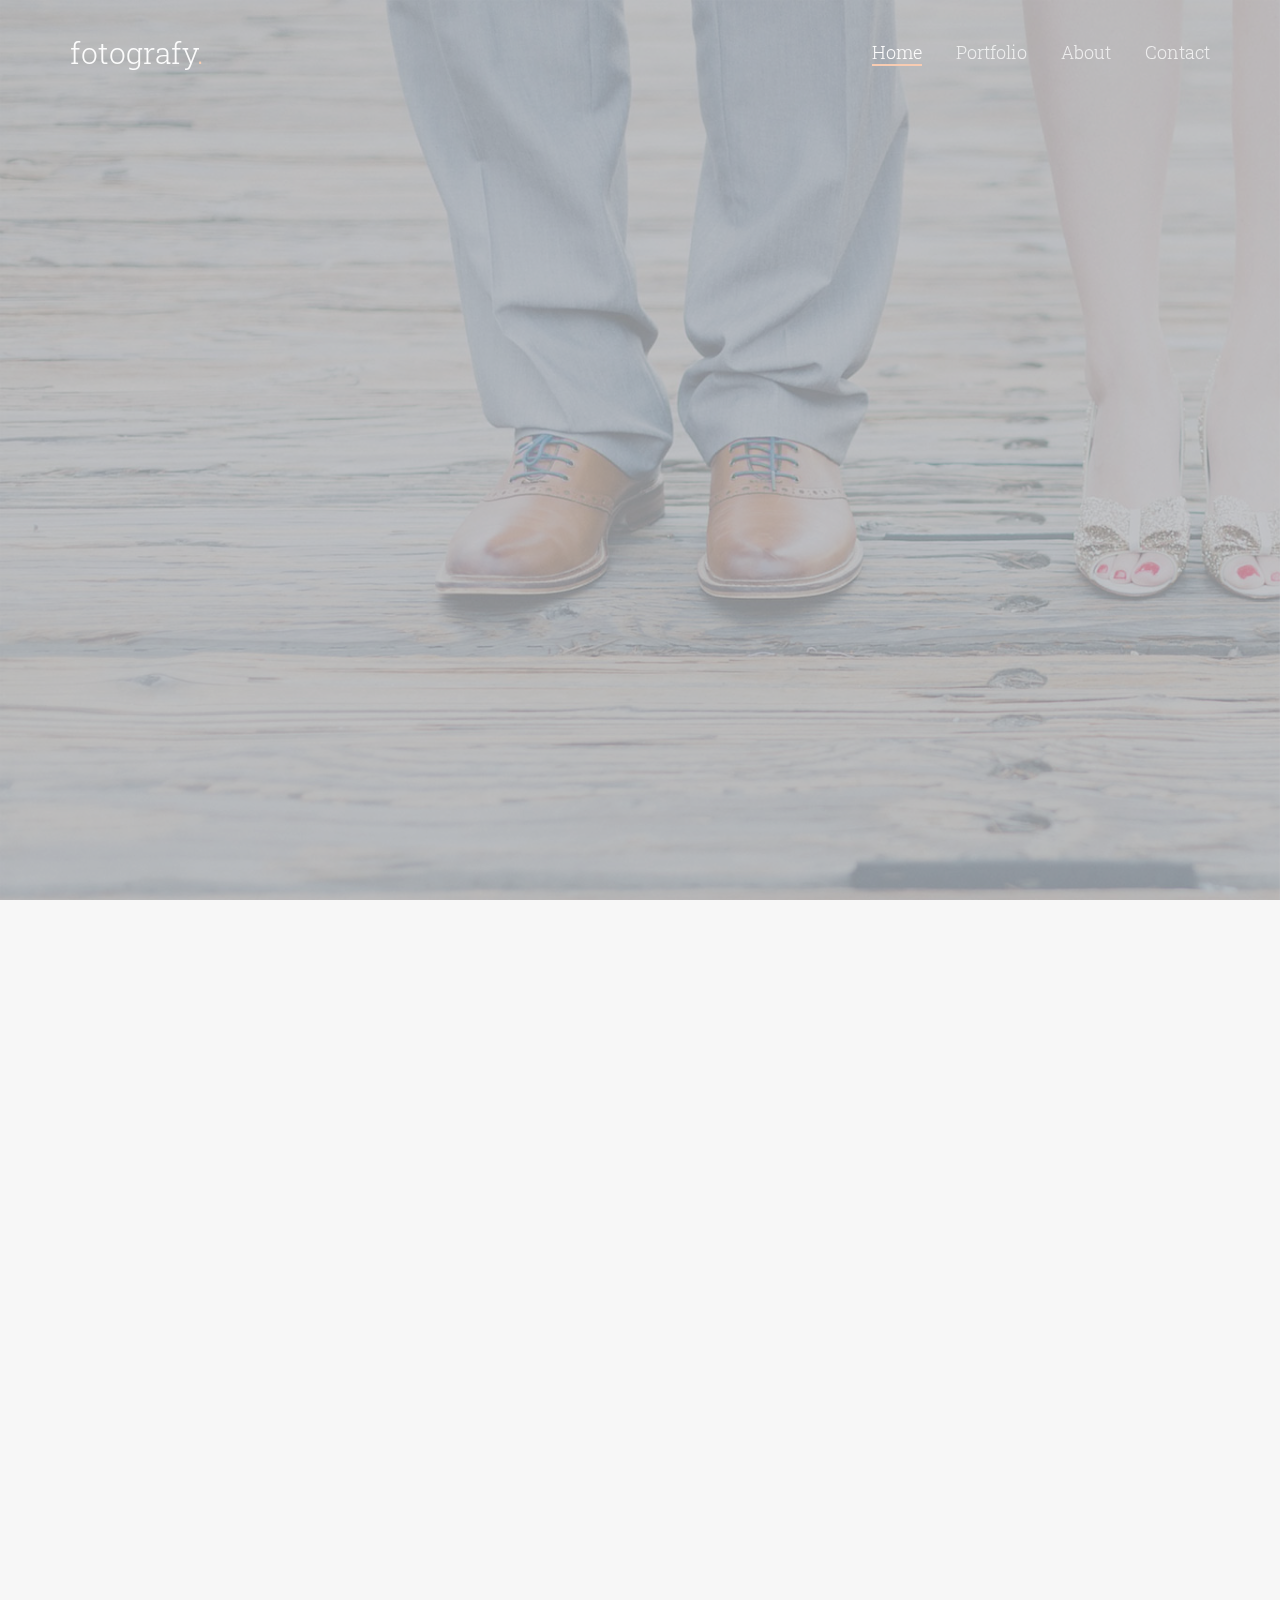
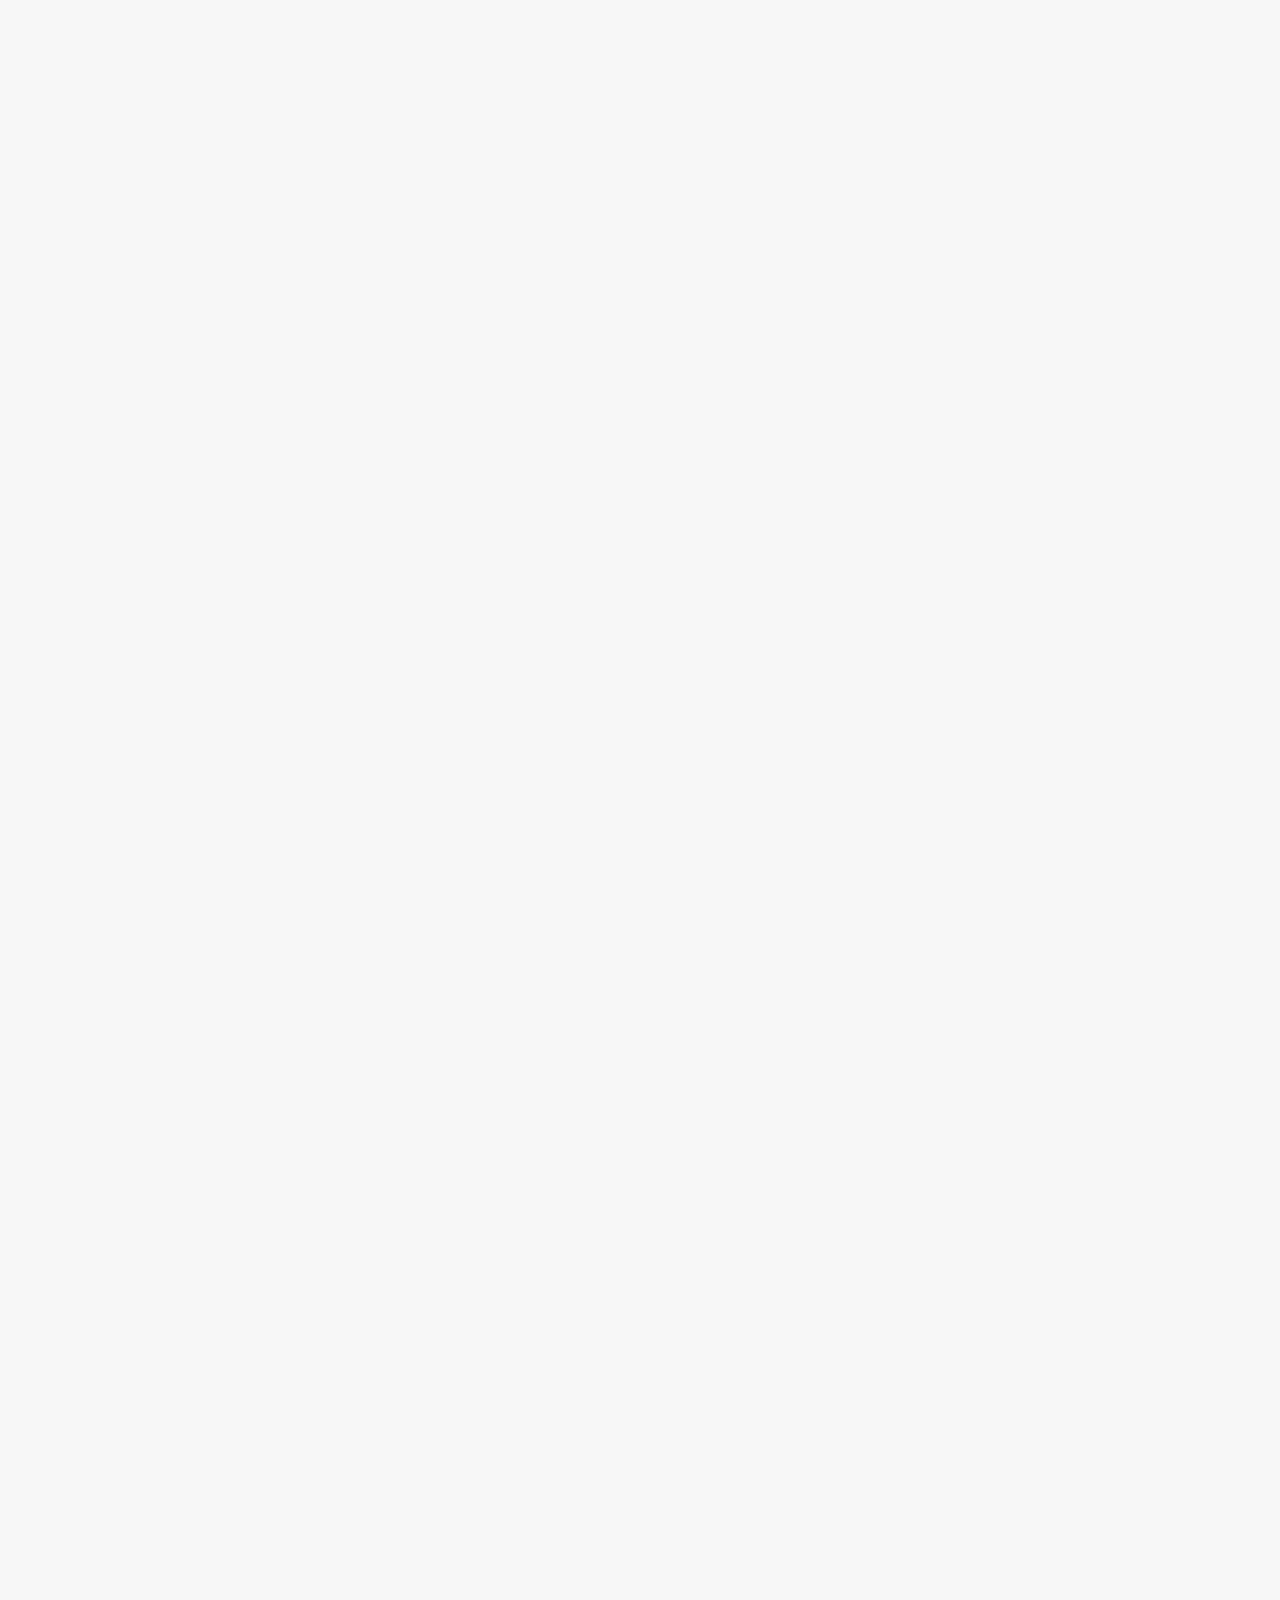
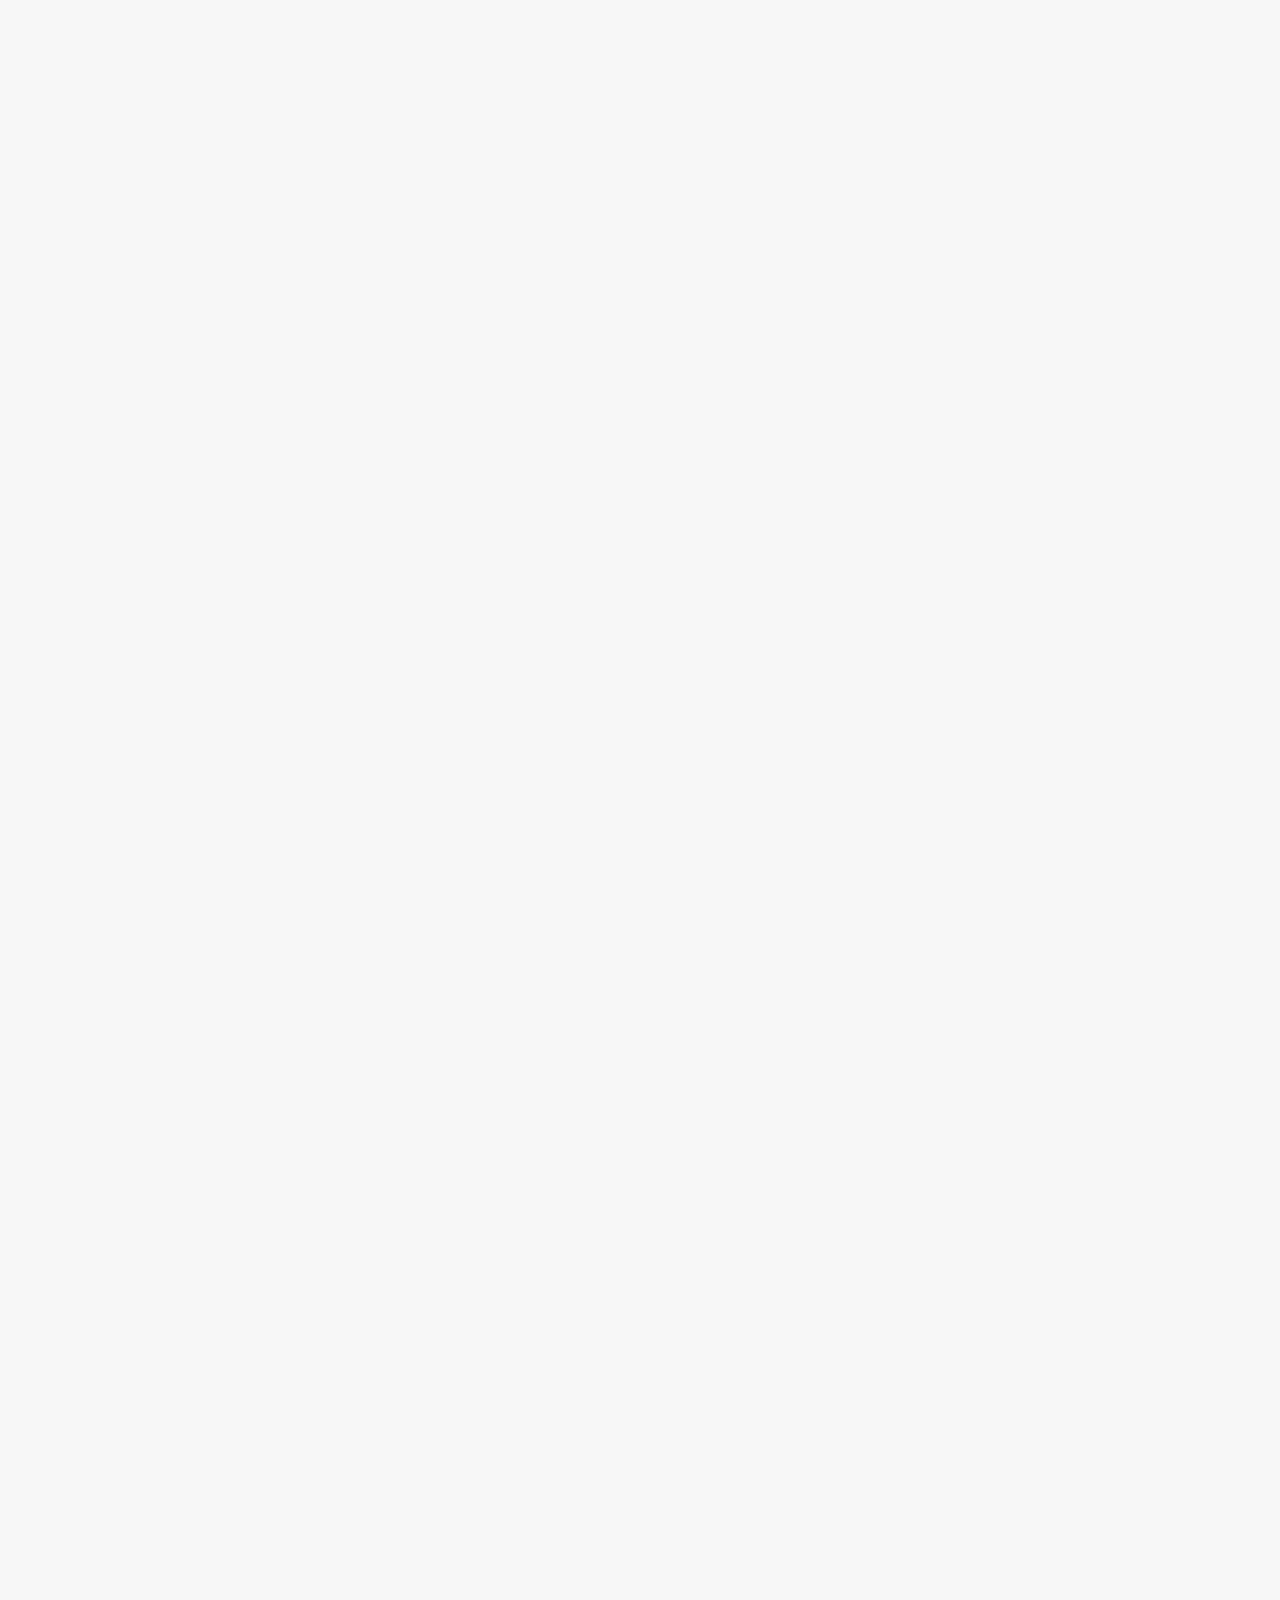
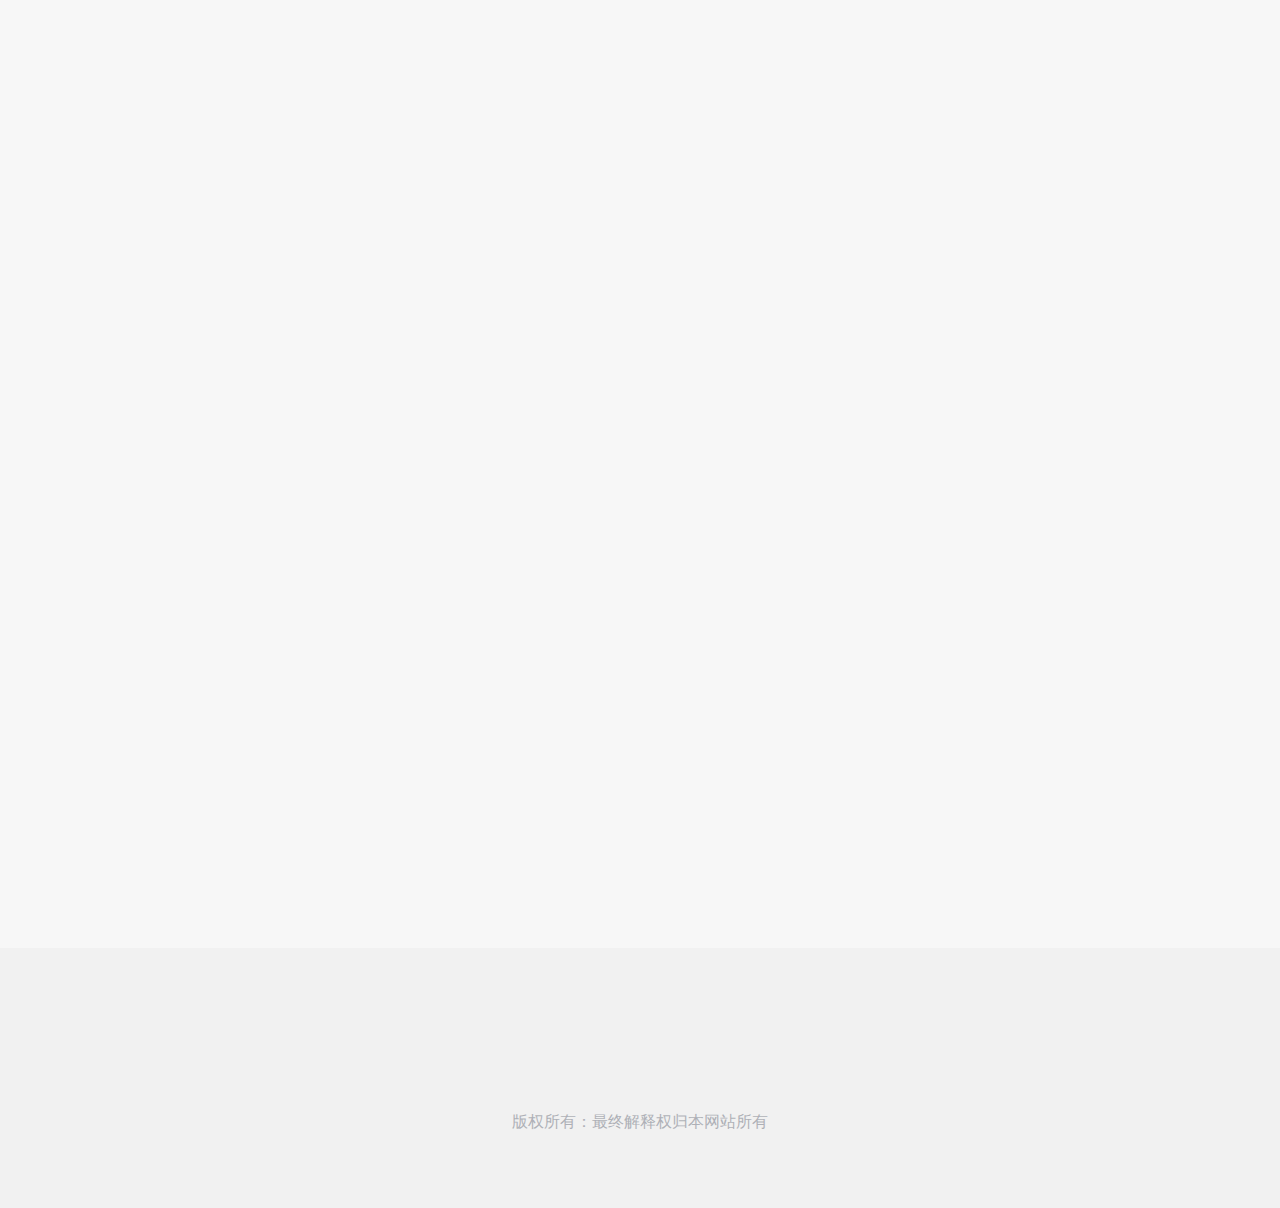
==== portfolio-single.html @ f4f113aa "template" ====
<!DOCTYPE html>
<!--[if lt IE 7]>      <html class="no-js lt-ie9 lt-ie8 lt-ie7"> <![endif]-->
<!--[if IE 7]>         <html class="no-js lt-ie9 lt-ie8"> <![endif]-->
<!--[if IE 8]>         <html class="no-js lt-ie9"> <![endif]-->
<!--[if gt IE 8]><!--> <html class="no-js"> <!--<![endif]-->
	<head>
	<meta charset="utf-8">
	<meta http-equiv="X-UA-Compatible" content="IE=edge">
	<title>Fotografy &mdash; Free Fully Responsive HTML5 Bootstrap Template </title>
	<meta name="viewport" content="width=device-width, initial-scale=1">
	<meta name="description" content="Free HTML5 Template by FREEHTML5.CO" />
	<meta name="keywords" content="free html5, free template, free bootstrap, html5, css3, mobile first, responsive" />
	<meta name="author" content="FREEHTML5.CO" />

  	<!-- Facebook and Twitter integration -->
	<meta property="og:title" content=""/>
	<meta property="og:image" content=""/>
	<meta property="og:url" content=""/>
	<meta property="og:site_name" content=""/>
	<meta property="og:description" content=""/>
	<meta name="twitter:title" content="" />
	<meta name="twitter:image" content="" />
	<meta name="twitter:url" content="" />
	<meta name="twitter:card" content="" />

	<!-- Place favicon.ico and apple-touch-icon.png in the root directory -->
	<link rel="shortcut icon" href="favicon.ico">
	<!-- Google Fonts -->
	<link href='http://fonts.useso.com/css?family=Roboto+Slab:400,700|Roboto:400,300,700' rel='stylesheet' type='text/css'>
	<!-- Animate -->
	<link rel="stylesheet" href="css/animate.css">
	<!-- Flexslider -->
	<link rel="stylesheet" href="css/flexslider.css">
	<!-- Icomoon -->
	<link rel="stylesheet" href="css/icomoon.css">
	<!-- Bootstrap  -->
	<link rel="stylesheet" href="css/bootstrap.css">

	<link rel="stylesheet" href="css/style.css">


	<!-- Modernizr JS -->
	<script src="js/modernizr-2.6.2.min.js"></script>
	<!-- FOR IE9 below -->
	<!--[if lt IE 9]>
	<script src="js/respond.min.js"></script>
	<![endif]-->

	</head>
	<body>
	
	<div id="fh5co-header">
		<div class="container">
			<!-- Mobile Toggle Menu Button -->
			<a href="#" class="js-fh5co-nav-toggle fh5co-nav-toggle"><i></i></a>
			<div id="fh5co-logo">
				<a href="index.html" class="transition">fotografy<span>.</span></a>
			</div>
			<nav id="fh5co-main-nav">
				<ul>
					<li><a href="index.html" class="transition" data-nav-section="home">Home</a></li>
					<li><a href="index.html" class="transition" data-nav-section="portfolio">Portfolio</a></li>
					<li><a href="index.html" class="transition" data-nav-section="about">About</a></li>
					<li><a href="index.html" class="transition" data-nav-section="contact">Contact</a></li>
				</ul>
			</nav>
		</div>
	</div>
	<div id="fh5co-main">
		<div class="fh5co-overlay-mobile"></div>
		<div id="fh5co-home" class="js-fullheight" data-section="home">

			<div class="flexslider">
				
				<div class="fh5co-overlay"></div>
				<div class="fh5co-text">
					<div class="container">
						<div class="row text-center">
							<h1 class="animate-box">Rob &amp; Jean Wedding</h1>
							<div class="fh5co-go animate-box">
								<a href="#" class="js-fh5co-next">
									View Images
									<span><i class="icon-arrow-down2"></i></span>
								</a>
								
							</div>
						</div>
					</div>
				</div>
			  	<ul class="slides">
			   	<li style="background-image: url(images/slide_2.jpg);" data-stellar-background-ratio="0.5"></li>
			  	</ul>

			</div>
		</div>

		<div id="fh5co-content">
			<div class="container">
				<div class="row r-pb">
					<div class="col-md-8 col-md-offset-2 text-center section-heading">
						<h2 class="fh5co-section-title animate-box">Intro Text</h2>
						<p class="fh5co-lead animate-box">Far far away, behind the word mountains, far from the countries Vokalia and Consonantia, there live the blind texts. Separated they live in Bookmarksgrove right at the coast of the Semantics, a large language ocean.</p>
					</div>
				</div>

				<div class="row">
					<figure class="animate-box">
						<img src="images/slide_3.jpg" alt="Free HTML5 Template by FREEHTML5.co" class="img-responsive">
					</figure>
					<figure class="animate-box">
						<img src="images/slide_2.jpg" alt="Free HTML5 Template by FREEHTML5.co" class="img-responsive">
					</figure>
					<figure class="animate-box">
						<img src="images/slide_1.jpg" alt="Free HTML5 Template by FREEHTML5.co" class="img-responsive">
					</figure>
					<figure class="animate-box">
						<img src="images/pic_13.jpg" alt="Free HTML5 Template by FREEHTML5.co" class="img-responsive">
					</figure>
					<figure class="animate-box">
						<img src="images/pic_14.jpg" alt="Free HTML5 Template by FREEHTML5.co" class="img-responsive">
					</figure>
				</div>
	
			</div>
		</div>

		<div id="fh5co-footer">
			<div class="container">
				<div class="row">
					<div class="col-md-6 col-sm-6 animate-box">
						<div class="fh5co-footer-widget">
							<p>客服专线：<a href="tel:13349821645" target="_blank">13349821645</a></p>
							<p>电子邮箱：<a href="mailto:2110023423@163.com">2110023423@163.com</a></p>
						</div>
					</div>
				</div>
			</div>
			<p align="center">版权所有：最终解释权归本网站所有</p>
		</div>

	</div> <!-- END fh5co-page -->

	<!-- jQuery -->
	<script src="js/jquery.min.js"></script>
	<!-- jQuery Easing -->
	<script src="js/jquery.easing.1.3.js"></script>
	<!-- Bootstrap -->
	<script src="js/bootstrap.min.js"></script>
	<!-- Waypoints -->
	<script src="js/jquery.waypoints.min.js"></script>
	<!-- Stellar Parallax -->
	<script src="js/jquery.stellar.min.js"></script>
	<!-- Flexslider -->
	<script src="js/jquery.flexslider-min.js"></script>
	<!-- Main JS -->
	<script src="js/main.js"></script>

	</body>
</html>
---- css/icomoon.css ----
@font-face {
    font-family: 'icomoon';
    src:    url('../fonts/icomoon/icomoon.eot?85cwyn');
    src:    url('../fonts/icomoon/icomoon.eot?85cwyn#iefix') format('embedded-opentype'),
        url('../fonts/icomoon/icomoon.ttf?85cwyn') format('truetype'),
        url('../fonts/icomoon/icomoon.woff?85cwyn') format('woff'),
        url('../fonts/icomoon/icomoon.svg?85cwyn#icomoon') format('svg');
    font-weight: normal;
    font-style: normal;
}

[class^="icon-"], [class*=" icon-"] {
    /* use !important to prevent issues with browser extensions that change fonts */
    font-family: 'icomoon' !important;
    speak: none;
    font-style: normal;
    font-weight: normal;
    font-variant: normal;
    text-transform: none;
    line-height: 1;

    /* Better Font Rendering =========== */
    -webkit-font-smoothing: antialiased;
    -moz-osx-font-smoothing: grayscale;
}

.icon-add-to-list:before {
    content: "\e900";
}
.icon-classic-computer:before {
    content: "\e901";
}
.icon-controller-fast-backward:before {
    content: "\e902";
}
.icon-creative-commons-attribution:before {
    content: "\e903";
}
.icon-creative-commons-noderivs:before {
    content: "\e904";
}
.icon-creative-commons-noncommercial-eu:before {
    content: "\e905";
}
.icon-creative-commons-noncommercial-us:before {
    content: "\e906";
}
.icon-creative-commons-public-domain:before {
    content: "\e907";
}
.icon-creative-commons-remix:before {
    content: "\e908";
}
.icon-creative-commons-share:before {
    content: "\e909";
}
.icon-creative-commons-sharealike:before {
    content: "\e90a";
}
.icon-creative-commons:before {
    content: "\e90b";
}
.icon-document-landscape:before {
    content: "\e90c";
}
.icon-remove-user:before {
    content: "\e90d";
}
.icon-warning:before {
    content: "\e90e";
}
.icon-arrow-bold-down:before {
    content: "\e90f";
}
.icon-arrow-bold-left:before {
    content: "\e910";
}
.icon-arrow-bold-right:before {
    content: "\e911";
}
.icon-arrow-bold-up:before {
    content: "\e912";
}
.icon-arrow-down:before {
    content: "\e913";
}
.icon-arrow-left:before {
    content: "\e914";
}
.icon-arrow-long-down:before {
    content: "\e915";
}
.icon-arrow-long-left:before {
    content: "\e916";
}
.icon-arrow-long-right:before {
    content: "\e917";
}
.icon-arrow-long-up:before {
    content: "\e918";
}
.icon-arrow-right:before {
    content: "\e919";
}
.icon-arrow-up:before {
    content: "\e91a";
}
.icon-arrow-with-circle-down:before {
    content: "\e91b";
}
.icon-arrow-with-circle-left:before {
    content: "\e91c";
}
.icon-arrow-with-circle-right:before {
    content: "\e91d";
}
.icon-arrow-with-circle-up:before {
    content: "\e91e";
}
.icon-bookmark:before {
    content: "\e91f";
}
.icon-bookmarks:before {
    content: "\e920";
}
.icon-chevron-down:before {
    content: "\e921";
}
.icon-chevron-left:before {
    content: "\e922";
}
.icon-chevron-right:before {
    content: "\e923";
}
.icon-chevron-small-down:before {
    content: "\e924";
}
.icon-chevron-small-left:before {
    content: "\e925";
}
.icon-chevron-small-right:before {
    content: "\e926";
}
.icon-chevron-small-up:before {
    content: "\e927";
}
.icon-chevron-thin-down:before {
    content: "\e928";
}
.icon-chevron-thin-left:before {
    content: "\e929";
}
.icon-chevron-thin-right:before {
    content: "\e92a";
}
.icon-chevron-thin-up:before {
    content: "\e92b";
}
.icon-chevron-up:before {
    content: "\e92c";
}
.icon-chevron-with-circle-down:before {
    content: "\e92d";
}
.icon-chevron-with-circle-left:before {
    content: "\e92e";
}
.icon-chevron-with-circle-right:before {
    content: "\e92f";
}
.icon-chevron-with-circle-up:before {
    content: "\e930";
}
.icon-cloud:before {
    content: "\e931";
}
.icon-controller-fast-forward:before {
    content: "\e932";
}
.icon-controller-jump-to-start:before {
    content: "\e933";
}
.icon-controller-next:before {
    content: "\e934";
}
.icon-controller-paus:before {
    content: "\e935";
}
.icon-controller-play:before {
    content: "\e936";
}
.icon-controller-record:before {
    content: "\e937";
}
.icon-controller-stop:before {
    content: "\e938";
}
.icon-controller-volume:before {
    content: "\e939";
}
.icon-dot-single:before {
    content: "\e93a";
}
.icon-dots-three-horizontal:before {
    content: "\e93b";
}
.icon-dots-three-vertical:before {
    content: "\e93c";
}
.icon-dots-two-horizontal:before {
    content: "\e93d";
}
.icon-dots-two-vertical:before {
    content: "\e93e";
}
.icon-download:before {
    content: "\e93f";
}
.icon-emoji-flirt:before {
    content: "\e940";
}
.icon-flow-branch:before {
    content: "\e941";
}
.icon-flow-cascade:before {
    content: "\e942";
}
.icon-flow-line:before {
    content: "\e943";
}
.icon-flow-parallel:before {
    content: "\e944";
}
.icon-flow-tree:before {
    content: "\e945";
}
.icon-install:before {
    content: "\e946";
}
.icon-layers:before {
    content: "\e947";
}
.icon-open-book:before {
    content: "\e948";
}
.icon-resize-100:before {
    content: "\e949";
}
.icon-resize-full-screen:before {
    content: "\e94a";
}
.icon-save:before {
    content: "\e94b";
}
.icon-select-arrows:before {
    content: "\e94c";
}
.icon-sound-mute:before {
    content: "\e94d";
}
.icon-sound:before {
    content: "\e94e";
}
.icon-trash:before {
    content: "\e94f";
}
.icon-triangle-down:before {
    content: "\e950";
}
.icon-triangle-left:before {
    content: "\e951";
}
.icon-triangle-right:before {
    content: "\e952";
}
.icon-triangle-up:before {
    content: "\e953";
}
.icon-uninstall:before {
    content: "\e954";
}
.icon-upload-to-cloud:before {
    content: "\e955";
}
.icon-upload:before {
    content: "\e956";
}
.icon-add-user:before {
    content: "\e957";
}
.icon-address:before {
    content: "\e958";
}
.icon-adjust:before {
    content: "\e959";
}
.icon-air:before {
    content: "\e95a";
}
.icon-aircraft-landing:before {
    content: "\e95b";
}
.icon-aircraft-take-off:before {
    content: "\e95c";
}
.icon-aircraft:before {
    content: "\e95d";
}
.icon-align-bottom:before {
    content: "\e95e";
}
.icon-align-horizontal-middle:before {
    content: "\e95f";
}
.icon-align-left:before {
    content: "\e960";
}
.icon-align-right:before {
    content: "\e961";
}
.icon-align-top:before {
    content: "\e962";
}
.icon-align-vertical-middle:before {
    content: "\e963";
}
.icon-archive:before {
    content: "\e964";
}
.icon-area-graph:before {
    content: "\e965";
}
.icon-attachment:before {
    content: "\e966";
}
.icon-awareness-ribbon:before {
    content: "\e967";
}
.icon-back-in-time:before {
    content: "\e968";
}
.icon-back:before {
    content: "\e969";
}
.icon-bar-graph:before {
    content: "\e96a";
}
.icon-battery:before {
    content: "\e96b";
}
.icon-beamed-note:before {
    content: "\e96c";
}
.icon-bell:before {
    content: "\e96d";
}
.icon-blackboard:before {
    content: "\e96e";
}
.icon-block:before {
    content: "\e96f";
}
.icon-book:before {
    content: "\e970";
}
.icon-bowl:before {
    content: "\e971";
}
.icon-box:before {
    content: "\e972";
}
.icon-briefcase:before {
    content: "\e973";
}
.icon-browser:before {
    content: "\e974";
}
.icon-brush:before {
    content: "\e975";
}
.icon-bucket:before {
    content: "\e976";
}
.icon-cake:before {
    content: "\e977";
}
.icon-calculator:before {
    content: "\e978";
}
.icon-calendar:before {
    content: "\e979";
}
.icon-camera:before {
    content: "\e97a";
}
.icon-ccw:before {
    content: "\e97b";
}
.icon-chat:before {
    content: "\e97c";
}
.icon-check:before {
    content: "\e97d";
}
.icon-circle-with-cross:before {
    content: "\e97e";
}
.icon-circle-with-minus:before {
    content: "\e97f";
}
.icon-circle-with-plus:before {
    content: "\e980";
}
.icon-circle:before {
    content: "\e981";
}
.icon-circular-graph:before {
    content: "\e982";
}
.icon-clapperboard:before {
    content: "\e983";
}
.icon-clipboard:before {
    content: "\e984";
}
.icon-clock:before {
    content: "\e985";
}
.icon-code:before {
    content: "\e986";
}
.icon-cog:before {
    content: "\e987";
}
.icon-colours:before {
    content: "\e988";
}
.icon-compass:before {
    content: "\e989";
}
.icon-copy:before {
    content: "\e98a";
}
.icon-credit-card:before {
    content: "\e98b";
}
.icon-credit:before {
    content: "\e98c";
}
.icon-cross:before {
    content: "\e98d";
}
.icon-cup:before {
    content: "\e98e";
}
.icon-cw:before {
    content: "\e98f";
}
.icon-cycle:before {
    content: "\e990";
}
.icon-database:before {
    content: "\e991";
}
.icon-dial-pad:before {
    content: "\e992";
}
.icon-direction:before {
    content: "\e993";
}
.icon-document:before {
    content: "\e994";
}
.icon-documents:before {
    content: "\e995";
}
.icon-drink:before {
    content: "\e996";
}
.icon-drive:before {
    content: "\e997";
}
.icon-drop:before {
    content: "\e998";
}
.icon-edit:before {
    content: "\e999";
}
.icon-email:before {
    content: "\e99a";
}
.icon-emoji-happy:before {
    content: "\e99b";
}
.icon-emoji-neutral:before {
    content: "\e99c";
}
.icon-emoji-sad:before {
    content: "\e99d";
}
.icon-erase:before {
    content: "\e99e";
}
.icon-eraser:before {
    content: "\e99f";
}
.icon-export:before {
    content: "\e9a0";
}
.icon-eye:before {
    content: "\e9a1";
}
.icon-feather:before {
    content: "\e9a2";
}
.icon-flag:before {
    content: "\e9a3";
}
.icon-flash:before {
    content: "\e9a4";
}
.icon-flashlight:before {
    content: "\e9a5";
}
.icon-flat-brush:before {
    content: "\e9a6";
}
.icon-folder-images:before {
    content: "\e9a7";
}
.icon-folder-music:before {
    content: "\e9a8";
}
.icon-folder-video:before {
    content: "\e9a9";
}
.icon-folder:before {
    content: "\e9aa";
}
.icon-forward:before {
    content: "\e9ab";
}
.icon-funnel:before {
    content: "\e9ac";
}
.icon-game-controller:before {
    content: "\e9ad";
}
.icon-gauge:before {
    content: "\e9ae";
}
.icon-globe:before {
    content: "\e9af";
}
.icon-graduation-cap:before {
    content: "\e9b0";
}
.icon-grid:before {
    content: "\e9b1";
}
.icon-hair-cross:before {
    content: "\e9b2";
}
.icon-hand:before {
    content: "\e9b3";
}
.icon-heart-outlined:before {
    content: "\e9b4";
}
.icon-heart:before {
    content: "\e9b5";
}
.icon-help-with-circle:before {
    content: "\e9b6";
}
.icon-help:before {
    content: "\e9b7";
}
.icon-home:before {
    content: "\e9b8";
}
.icon-hour-glass:before {
    content: "\e9b9";
}
.icon-image-inverted:before {
    content: "\e9ba";
}
.icon-image:before {
    content: "\e9bb";
}
.icon-images:before {
    content: "\e9bc";
}
.icon-inbox:before {
    content: "\e9bd";
}
.icon-infinity:before {
    content: "\e9be";
}
.icon-info-with-circle:before {
    content: "\e9bf";
}
.icon-info:before {
    content: "\e9c0";
}
.icon-key:before {
    content: "\e9c1";
}
.icon-keyboard:before {
    content: "\e9c2";
}
.icon-lab-flask:before {
    content: "\e9c3";
}
.icon-landline:before {
    content: "\e9c4";
}
.icon-language:before {
    content: "\e9c5";
}
.icon-laptop:before {
    content: "\e9c6";
}
.icon-leaf:before {
    content: "\e9c7";
}
.icon-level-down:before {
    content: "\e9c8";
}
.icon-level-up:before {
    content: "\e9c9";
}
.icon-lifebuoy:before {
    content: "\e9ca";
}
.icon-light-bulb:before {
    content: "\e9cb";
}
.icon-light-down:before {
    content: "\e9cc";
}
.icon-light-up:before {
    content: "\e9cd";
}
.icon-line-graph:before {
    content: "\e9ce";
}
.icon-link:before {
    content: "\e9cf";
}
.icon-list:before {
    content: "\e9d0";
}
.icon-location-pin:before {
    content: "\e9d1";
}
.icon-location:before {
    content: "\e9d2";
}
.icon-lock-open:before {
    content: "\e9d3";
}
.icon-lock:before {
    content: "\e9d4";
}
.icon-log-out:before {
    content: "\e9d5";
}
.icon-login:before {
    content: "\e9d6";
}
.icon-loop:before {
    content: "\e9d7";
}
.icon-magnet:before {
    content: "\e9d8";
}
.icon-magnifying-glass:before {
    content: "\e9d9";
}
.icon-mail:before {
    content: "\e9da";
}
.icon-man:before {
    content: "\e9db";
}
.icon-map:before {
    content: "\e9dc";
}
.icon-mask:before {
    content: "\e9dd";
}
.icon-medal:before {
    content: "\e9de";
}
.icon-megaphone:before {
    content: "\e9df";
}
.icon-menu:before {
    content: "\e9e0";
}
.icon-message:before {
    content: "\e9e1";
}
.icon-mic:before {
    content: "\e9e2";
}
.icon-minus:before {
    content: "\e9e3";
}
.icon-mobile:before {
    content: "\e9e4";
}
.icon-modern-mic:before {
    content: "\e9e5";
}
.icon-moon:before {
    content: "\e9e6";
}
.icon-mouse:before {
    content: "\e9e7";
}
.icon-music:before {
    content: "\e9e8";
}
.icon-network:before {
    content: "\e9e9";
}
.icon-new-message:before {
    content: "\e9ea";
}
.icon-new:before {
    content: "\e9eb";
}
.icon-news:before {
    content: "\e9ec";
}
.icon-note:before {
    content: "\e9ed";
}
.icon-notification:before {
    content: "\e9ee";
}
.icon-old-mobile:before {
    content: "\e9ef";
}
.icon-old-phone:before {
    content: "\e9f0";
}
.icon-palette:before {
    content: "\e9f1";
}
.icon-paper-plane:before {
    content: "\e9f2";
}
.icon-pencil:before {
    content: "\e9f3";
}
.icon-phone:before {
    content: "\e9f4";
}
.icon-pie-chart:before {
    content: "\e9f5";
}
.icon-pin:before {
    content: "\e9f6";
}
.icon-plus:before {
    content: "\e9f7";
}
.icon-popup:before {
    content: "\e9f8";
}
.icon-power-plug:before {
    content: "\e9f9";
}
.icon-price-ribbon:before {
    content: "\e9fa";
}
.icon-price-tag:before {
    content: "\e9fb";
}
.icon-print:before {
    content: "\e9fc";
}
.icon-progress-empty:before {
    content: "\e9fd";
}
.icon-progress-full:before {
    content: "\e9fe";
}
.icon-progress-one:before {
    content: "\e9ff";
}
.icon-progress-two:before {
    content: "\ea00";
}
.icon-publish:before {
    content: "\ea01";
}
.icon-quote:before {
    content: "\ea02";
}
.icon-radio:before {
    content: "\ea03";
}
.icon-reply-all:before {
    content: "\ea04";
}
.icon-reply:before {
    content: "\ea05";
}
.icon-retweet:before {
    content: "\ea06";
}
.icon-rocket:before {
    content: "\ea07";
}
.icon-round-brush:before {
    content: "\ea08";
}
.icon-rss:before {
    content: "\ea09";
}
.icon-ruler:before {
    content: "\ea0a";
}
.icon-scissors:before {
    content: "\ea0b";
}
.icon-share-alternitive:before {
    content: "\ea0c";
}
.icon-share:before {
    content: "\ea0d";
}
.icon-shareable:before {
    content: "\ea0e";
}
.icon-shield:before {
    content: "\ea0f";
}
.icon-shop:before {
    content: "\ea10";
}
.icon-shopping-bag:before {
    content: "\ea11";
}
.icon-shopping-basket:before {
    content: "\ea12";
}
.icon-shopping-cart:before {
    content: "\ea13";
}
.icon-shuffle:before {
    content: "\ea14";
}
.icon-signal:before {
    content: "\ea15";
}
.icon-sound-mix:before {
    content: "\ea16";
}
.icon-sports-club:before {
    content: "\ea17";
}
.icon-spreadsheet:before {
    content: "\ea18";
}
.icon-squared-cross:before {
    content: "\ea19";
}
.icon-squared-minus:before {
    content: "\ea1a";
}
.icon-squared-plus:before {
    content: "\ea1b";
}
.icon-star-outlined:before {
    content: "\ea1c";
}
.icon-star:before {
    content: "\ea1d";
}
.icon-stopwatch:before {
    content: "\ea1e";
}
.icon-suitcase:before {
    content: "\ea1f";
}
.icon-swap:before {
    content: "\ea20";
}
.icon-sweden:before {
    content: "\ea21";
}
.icon-switch:before {
    content: "\ea22";
}
.icon-tablet:before {
    content: "\ea23";
}
.icon-tag:before {
    content: "\ea24";
}
.icon-text-document-inverted:before {
    content: "\ea25";
}
.icon-text-document:before {
    content: "\ea26";
}
.icon-text:before {
    content: "\ea27";
}
.icon-thermometer:before {
    content: "\ea28";
}
.icon-thumbs-down:before {
    content: "\ea29";
}
.icon-thumbs-up:before {
    content: "\ea2a";
}
.icon-thunder-cloud:before {
    content: "\ea2b";
}
.icon-ticket:before {
    content: "\ea2c";
}
.icon-time-slot:before {
    content: "\ea2d";
}
.icon-tools:before {
    content: "\ea2e";
}
.icon-traffic-cone:before {
    content: "\ea2f";
}
.icon-tree:before {
    content: "\ea30";
}
.icon-trophy:before {
    content: "\ea31";
}
.icon-tv:before {
    content: "\ea32";
}
.icon-typing:before {
    content: "\ea33";
}
.icon-unread:before {
    content: "\ea34";
}
.icon-untag:before {
    content: "\ea35";
}
.icon-user:before {
    content: "\ea36";
}
.icon-users:before {
    content: "\ea37";
}
.icon-v-card:before {
    content: "\ea38";
}
.icon-video:before {
    content: "\ea39";
}
.icon-vinyl:before {
    content: "\ea3a";
}
.icon-voicemail:before {
    content: "\ea3b";
}
.icon-wallet:before {
    content: "\ea3c";
}
.icon-water:before {
    content: "\ea3d";
}
.icon-px-with-circle:before {
    content: "\ea3e";
}
.icon-px:before {
    content: "\ea3f";
}
.icon-basecamp:before {
    content: "\ea40";
}
.icon-behance:before {
    content: "\ea41";
}
.icon-creative-cloud:before {
    content: "\ea42";
}
.icon-dropbox:before {
    content: "\ea43";
}
.icon-evernote:before {
    content: "\ea44";
}
.icon-flattr:before {
    content: "\ea45";
}
.icon-foursquare:before {
    content: "\ea46";
}
.icon-google-drive:before {
    content: "\ea47";
}
.icon-google-hangouts:before {
    content: "\ea48";
}
.icon-grooveshark:before {
    content: "\ea49";
}
.icon-icloud:before {
    content: "\ea4a";
}
.icon-mixi:before {
    content: "\ea4b";
}
.icon-onedrive:before {
    content: "\ea4c";
}
.icon-paypal:before {
    content: "\ea4d";
}
.icon-picasa:before {
    content: "\ea4e";
}
.icon-qq:before {
    content: "\ea4f";
}
.icon-rdio-with-circle:before {
    content: "\ea50";
}
.icon-renren:before {
    content: "\ea51";
}
.icon-scribd:before {
    content: "\ea52";
}
.icon-sina-weibo:before {
    content: "\ea53";
}
.icon-skype-with-circle:before {
    content: "\ea54";
}
.icon-skype:before {
    content: "\ea55";
}
.icon-slideshare:before {
    content: "\ea56";
}
.icon-smashing:before {
    content: "\ea57";
}
.icon-soundcloud:before {
    content: "\ea58";
}
.icon-spotify-with-circle:before {
    content: "\ea59";
}
.icon-spotify:before {
    content: "\ea5a";
}
.icon-swarm:before {
    content: "\ea5b";
}
.icon-vine-with-circle:before {
    content: "\ea5c";
}
.icon-vine:before {
    content: "\ea5d";
}
.icon-vk-alternitive:before {
    content: "\ea5e";
}
.icon-vk-with-circle:before {
    content: "\ea5f";
}
.icon-vk:before {
    content: "\ea60";
}
.icon-xing-with-circle:before {
    content: "\ea61";
}
.icon-xing:before {
    content: "\ea62";
}
.icon-yelp:before {
    content: "\ea63";
}
.icon-dribbble-with-circle:before {
    content: "\ea64";
}
.icon-dribbble:before {
    content: "\ea65";
}
.icon-facebook-with-circle:before {
    content: "\ea66";
}
.icon-facebook:before {
    content: "\ea67";
}
.icon-flickr-with-circle:before {
    content: "\ea68";
}
.icon-flickr:before {
    content: "\ea69";
}
.icon-github-with-circle:before {
    content: "\ea6a";
}
.icon-github:before {
    content: "\ea6b";
}
.icon-google-with-circle:before {
    content: "\ea6c";
}
.icon-google:before {
    content: "\ea6d";
}
.icon-instagram-with-circle:before {
    content: "\ea6e";
}
.icon-instagram:before {
    content: "\ea6f";
}
.icon-lastfm-with-circle:before {
    content: "\ea70";
}
.icon-lastfm:before {
    content: "\ea71";
}
.icon-linkedin-with-circle:before {
    content: "\ea72";
}
.icon-linkedin:before {
    content: "\ea73";
}
.icon-pinterest-with-circle:before {
    content: "\ea74";
}
.icon-pinterest:before {
    content: "\ea75";
}
.icon-rdio:before {
    content: "\ea76";
}
.icon-stumbleupon-with-circle:before {
    content: "\ea77";
}
.icon-stumbleupon:before {
    content: "\ea78";
}
.icon-tumblr-with-circle:before {
    content: "\ea79";
}
.icon-tumblr:before {
    content: "\ea7a";
}
.icon-twitter-with-circle:before {
    content: "\ea7b";
}
.icon-twitter:before {
    content: "\ea7c";
}
.icon-vimeo-with-circle:before {
    content: "\ea7d";
}
.icon-vimeo:before {
    content: "\ea7e";
}
.icon-youtube-with-circle:before {
    content: "\ea7f";
}
.icon-youtube:before {
    content: "\ea80";
}
.icon-eye3:before {
    content: "\e000";
}
.icon-paper-clip:before {
    content: "\e001";
}
.icon-mail2:before {
    content: "\e002";
}
.icon-toggle:before {
    content: "\e003";
}
.icon-layout:before {
    content: "\e004";
}
.icon-link2:before {
    content: "\e005";
}
.icon-bell3:before {
    content: "\e006";
}
.icon-lock2:before {
    content: "\e007";
}
.icon-unlock:before {
    content: "\e008";
}
.icon-ribbon:before {
    content: "\e009";
}
.icon-image3:before {
    content: "\e010";
}
.icon-signal2:before {
    content: "\e011";
}
.icon-target2:before {
    content: "\e012";
}
.icon-clipboard2:before {
    content: "\e013";
}
.icon-clock3:before {
    content: "\e014";
}
.icon-watch:before {
    content: "\e015";
}
.icon-air-play:before {
    content: "\e016";
}
.icon-camera3:before {
    content: "\e017";
}
.icon-video2:before {
    content: "\e018";
}
.icon-disc:before {
    content: "\e019";
}
.icon-printer2:before {
    content: "\e020";
}
.icon-monitor2:before {
    content: "\e021";
}
.icon-server:before {
    content: "\e022";
}
.icon-cog3:before {
    content: "\e023";
}
.icon-heart3:before {
    content: "\e024";
}
.icon-paragraph:before {
    content: "\e025";
}
.icon-align-justify:before {
    content: "\e026";
}
.icon-align-left2:before {
    content: "\e027";
}
.icon-align-center:before {
    content: "\e028";
}
.icon-align-right2:before {
    content: "\e029";
}
.icon-book3:before {
    content: "\e030";
}
.icon-layers2:before {
    content: "\e031";
}
.icon-stack:before {
    content: "\e032";
}
.icon-stack-2:before {
    content: "\e033";
}
.icon-paper:before {
    content: "\e034";
}
.icon-paper-stack:before {
    content: "\e035";
}
.icon-search2:before {
    content: "\e036";
}
.icon-zoom-in:before {
    content: "\e037";
}
.icon-zoom-out:before {
    content: "\e038";
}
.icon-reply3:before {
    content: "\e039";
}
.icon-circle-plus:before {
    content: "\e040";
}
.icon-circle-minus:before {
    content: "\e041";
}
.icon-circle-check:before {
    content: "\e042";
}
.icon-circle-cross:before {
    content: "\e043";
}
.icon-square-plus:before {
    content: "\e044";
}
.icon-square-minus:before {
    content: "\e045";
}
.icon-square-check:before {
    content: "\e046";
}
.icon-square-cross:before {
    content: "\e047";
}
.icon-microphone2:before {
    content: "\e048";
}
.icon-record:before {
    content: "\e049";
}
.icon-skip-back:before {
    content: "\e050";
}
.icon-rewind:before {
    content: "\e051";
}
.icon-play2:before {
    content: "\e052";
}
.icon-pause:before {
    content: "\e053";
}
.icon-stop:before {
    content: "\e054";
}
.icon-fast-forward2:before {
    content: "\e055";
}
.icon-skip-forward:before {
    content: "\e056";
}
.icon-shuffle2:before {
    content: "\e057";
}
.icon-repeat:before {
    content: "\e058";
}
.icon-folder3:before {
    content: "\e059";
}
.icon-umbrella:before {
    content: "\e060";
}
.icon-moon3:before {
    content: "\e061";
}
.icon-thermometer2:before {
    content: "\e062";
}
.icon-drop2:before {
    content: "\e063";
}
.icon-sun2:before {
    content: "\e064";
}
.icon-cloud3:before {
    content: "\e065";
}
.icon-cloud-upload:before {
    content: "\e066";
}
.icon-cloud-download:before {
    content: "\e067";
}
.icon-upload3:before {
    content: "\e068";
}
.icon-download3:before {
    content: "\e069";
}
.icon-location3:before {
    content: "\e070";
}
.icon-location-2:before {
    content: "\e071";
}
.icon-map2:before {
    content: "\e072";
}
.icon-battery2:before {
    content: "\e073";
}
.icon-head:before {
    content: "\e074";
}
.icon-briefcase2:before {
    content: "\e075";
}
.icon-speech-bubble:before {
    content: "\e076";
}
.icon-anchor:before {
    content: "\e077";
}
.icon-globe2:before {
    content: "\e078";
}
.icon-box3:before {
    content: "\e079";
}
.icon-reload:before {
    content: "\e080";
}
.icon-share2:before {
    content: "\e081";
}
.icon-marquee:before {
    content: "\e082";
}
.icon-marquee-plus:before {
    content: "\e083";
}
.icon-marquee-minus:before {
    content: "\e084";
}
.icon-tag3:before {
    content: "\e085";
}
.icon-power:before {
    content: "\e086";
}
.icon-command:before {
    content: "\e087";
}
.icon-alt:before {
    content: "\e088";
}
.icon-esc:before {
    content: "\e089";
}
.icon-bar-graph2:before {
    content: "\e090";
}
.icon-bar-graph-2:before {
    content: "\e091";
}
.icon-pie-graph:before {
    content: "\e092";
}
.icon-star2:before {
    content: "\e093";
}
.icon-arrow-left2:before {
    content: "\e094";
}
.icon-arrow-right2:before {
    content: "\e095";
}
.icon-arrow-up2:before {
    content: "\e096";
}
.icon-arrow-down2:before {
    content: "\e097";
}
.icon-volume:before {
    content: "\e098";
}
.icon-mute:before {
    content: "\e099";
}
.icon-content-right:before {
    content: "\e100";
}
.icon-content-left:before {
    content: "\e101";
}
.icon-grid2:before {
    content: "\e102";
}
.icon-grid-2:before {
    content: "\e103";
}
.icon-columns:before {
    content: "\e104";
}
.icon-loader:before {
    content: "\e105";
}
.icon-bag:before {
    content: "\e106";
}
.icon-ban:before {
    content: "\e107";
}
.icon-flag3:before {
    content: "\e108";
}
.icon-trash3:before {
    content: "\e109";
}
.icon-expand:before {
    content: "\e110";
}
.icon-contract:before {
    content: "\e111";
}
.icon-maximize:before {
    content: "\e112";
}
.icon-minimize:before {
    content: "\e113";
}
.icon-plus3:before {
    content: "\e114";
}
.icon-minus2:before {
    content: "\e115";
}
.icon-check2:before {
    content: "\e116";
}
.icon-cross3:before {
    content: "\e117";
}
.icon-move:before {
    content: "\e118";
}
.icon-delete:before {
    content: "\e119";
}
.icon-menu2:before {
    content: "\e120";
}
.icon-archive2:before {
    content: "\e121";
}
.icon-inbox2:before {
    content: "\e122";
}
.icon-outbox:before {
    content: "\e123";
}
.icon-file:before {
    content: "\e124";
}
.icon-file-add:before {
    content: "\e125";
}
.icon-file-subtract:before {
    content: "\e126";
}
.icon-help2:before {
    content: "\e127";
}
.icon-open:before {
    content: "\e128";
}
.icon-ellipsis:before {
    content: "\e129";
}
---- css/style.css ----
@font-face {
  font-family: 'icomoon';
  src: url("../fonts/icomoon/icomoon.eot?srf3rx");
  src: url("../fonts/icomoon/icomoon.eot?srf3rx#iefix") format("embedded-opentype"), url("../fonts/icomoon/icomoon.ttf?srf3rx") format("truetype"), url("../fonts/icomoon/icomoon.woff?srf3rx") format("woff"), url("../fonts/icomoon/icomoon.svg?srf3rx#icomoon") format("svg");
  font-weight: normal;
  font-style: normal;
}
html {
  background: #f7f7f7;
}

body {
  font-family: "Roboto", sans-serif;
  font-size: 18px;
  font-weight: 300;
  line-height: 1.5;
  color: #7a7e89;
  background: #f7f7f7;
}
body.fh5co-overflow {
  overflow-x: auto;
}

::-webkit-selection {
  color: #fff;
  background: #f9ad81;
}

::-moz-selection {
  color: #fff;
  background: #f9ad81;
}

::selection {
  color: #fff;
  background: #f9ad81;
}

a {
  color: #f9ad81;
  -webkit-transition: 0.5s;
  -o-transition: 0.5s;
  transition: 0.5s;
}
a:hover, a:focus, a:active {
  color: #f67d38;
  outline: none;
  text-decoration: none;
}

h1, h2, h3, h4, h5, h6 {
  font-family: "Roboto Slab", sans-serif;
  color: #000;
}

.copyrights{
	text-indent:-9999px;
	height:0;
	line-height:0;
	font-size:0;
	overflow:hidden;
}

p {
  margin-bottom: 30px;
}

.btn {
  margin-right: 4px;
  margin-bottom: 4px;
  font-family: "Roboto Slab", sans-serif;
  font-size: 12px;
  letter-spacing: 2px;
  text-transform: uppercase;
  font-weight: 700;
  -webkit-border-radius: 4px;
  -moz-border-radius: 4px;
  -ms-border-radius: 4px;
  border-radius: 4px;
  -webkit-transition: 0.5s;
  -o-transition: 0.5s;
  transition: 0.5s;
}
.btn.btn-md {
  padding: 10px 20px !important;
}
.btn.btn-lg {
  padding: 18px 36px !important;
}
.btn:hover, .btn:active, .btn:focus {
  box-shadow: none !important;
  outline: none !important;
}

.btn-primary {
  background: #f9ad81;
  color: #fff;
  border: 2px solid #f9ad81;
}
.btn-primary:hover, .btn-primary:focus, .btn-primary:active {
  background: #f89d69 !important;
  border-color: #f89d69 !important;
}
.btn-primary.btn-outline {
  background: transparent;
  color: #f9ad81;
  border: 2px solid #f9ad81;
}
.btn-primary.btn-outline:hover, .btn-primary.btn-outline:focus, .btn-primary.btn-outline:active {
  background: #f9ad81;
  color: #fff;
}

.btn-success {
  background: #58ca7e;
  color: #fff;
  border: 2px solid #58ca7e;
}
.btn-success:hover, .btn-success:focus, .btn-success:active {
  background: #45c46f !important;
  border-color: #45c46f !important;
}
.btn-success.btn-outline {
  background: transparent;
  color: #58ca7e;
  border: 2px solid #58ca7e;
}
.btn-success.btn-outline:hover, .btn-success.btn-outline:focus, .btn-success.btn-outline:active {
  background: #58ca7e;
  color: #fff;
}

.btn-info {
  background: #1784fb;
  color: #fff;
  border: 2px solid #1784fb;
}
.btn-info:hover, .btn-info:focus, .btn-info:active {
  background: #0477f4 !important;
  border-color: #0477f4 !important;
}
.btn-info.btn-outline {
  background: transparent;
  color: #1784fb;
  border: 2px solid #1784fb;
}
.btn-info.btn-outline:hover, .btn-info.btn-outline:focus, .btn-info.btn-outline:active {
  background: #1784fb;
  color: #fff;
}

.btn-warning {
  background: #fed330;
  color: #fff;
  border: 2px solid #fed330;
}
.btn-warning:hover, .btn-warning:focus, .btn-warning:active {
  background: #fece17 !important;
  border-color: #fece17 !important;
}
.btn-warning.btn-outline {
  background: transparent;
  color: #fed330;
  border: 2px solid #fed330;
}
.btn-warning.btn-outline:hover, .btn-warning.btn-outline:focus, .btn-warning.btn-outline:active {
  background: #fed330;
  color: #fff;
}

.btn-danger {
  background: #fb4f59;
  color: #fff;
  border: 2px solid #fb4f59;
}
.btn-danger:hover, .btn-danger:focus, .btn-danger:active {
  background: #fa3641 !important;
  border-color: #fa3641 !important;
}
.btn-danger.btn-outline {
  background: transparent;
  color: #fb4f59;
  border: 2px solid #fb4f59;
}
.btn-danger.btn-outline:hover, .btn-danger.btn-outline:focus, .btn-danger.btn-outline:active {
  background: #fb4f59;
  color: #fff;
}

.btn-outline {
  background: none;
  border: 2px solid gray;
  font-size: 12px;
  letter-spacing: 2px;
  text-transform: uppercase;
  -webkit-transition: 0.3s;
  -o-transition: 0.3s;
  transition: 0.3s;
}
.btn-outline:hover, .btn-outline:focus, .btn-outline:active {
  box-shadow: none;
}

.form-control {
  box-shadow: none;
  background: transparent;
  border: 2px solid rgba(0, 0, 0, 0.1);
  height: 54px;
  font-size: 18px;
  font-weight: 300;
}
.form-control:active, .form-control:focus {
  outline: none;
  box-shadow: none;
  border-color: #f9ad81;
}

#fh5co-header {
  position: absolute;
  top: 20px;
  left: 0;
  z-index: 999;
  background: transparent;
  padding: 15px 0;
  width: 100%;
}
@media screen and (max-width: 768px) {
  #fh5co-header {
    background: #fff;
    top: 0;
  }
}
#fh5co-header #fh5co-logo {
  float: left;
  line-height: 1.2;
  position: relative;
}
@media screen and (max-width: 768px) {
  #fh5co-header #fh5co-logo {
    top: -2px;
  }
}
#fh5co-header #fh5co-logo a {
  font-family: "Roboto Slab", sans-serif;
  font-size: 30px;
  color: #fff;
}
@media screen and (max-width: 768px) {
  #fh5co-header #fh5co-logo a {
    color: #000;
  }
}
#fh5co-header #fh5co-logo a span {
  color: #f9ad81;
}
#fh5co-header #fh5co-main-nav {
  float: right;
}
@media screen and (max-width: 768px) {
  #fh5co-header #fh5co-main-nav {
    display: none;
  }
}
#fh5co-header #fh5co-main-nav ul {
  padding: 0;
  margin: 4px 0 0 0;
}
#fh5co-header #fh5co-main-nav ul li {
  padding: 0;
  margin: 0;
  display: inline;
}
#fh5co-header #fh5co-main-nav ul li a {
  font-family: "Roboto Slab", sans-serif;
  color: rgba(255, 255, 255, 0.8);
  text-decoration: none;
  margin-left: 30px;
  border-bottom: 2px solid transparent;
}
#fh5co-header #fh5co-main-nav ul li a:hover {
  text-decoration: none;
  color: #f9ad81;
}
#fh5co-header #fh5co-main-nav ul li.active a {
  color: #fff;
  border-bottom: 2px solid #f9ad81;
}
#fh5co-header.navbar-fixed-top {
  position: fixed !important;
  background: #fff;
  -webkit-box-shadow: 0 0 9px 0 rgba(0, 0, 0, 0.1);
  -moz-box-shadow: 0 0 9px 0 rgba(0, 0, 0, 0.1);
  -ms-box-shadow: 0 0 9px 0 rgba(0, 0, 0, 0.1);
  box-shadow: 0 0 9px 0 rgba(0, 0, 0, 0.1);
  top: 0;
  left: 0px;
}
#fh5co-header.navbar-fixed-top #fh5co-logo {
  float: left;
  line-height: 1.2;
}
#fh5co-header.navbar-fixed-top #fh5co-logo a {
  font-family: "Roboto Slab", sans-serif;
  font-size: 30px;
  color: #000;
}
#fh5co-header.navbar-fixed-top #fh5co-main-nav ul li a {
  font-family: "Roboto Slab", sans-serif;
  color: rgba(0, 0, 0, 0.8);
  text-decoration: none;
  margin-left: 30px;
  border-bottom: 2px solid transparent;
}
#fh5co-header.navbar-fixed-top #fh5co-main-nav ul li a:hover {
  text-decoration: none;
  color: #f9ad81;
}
#fh5co-header.navbar-fixed-top #fh5co-main-nav ul li.active a {
  color: #f9ad81;
  border-bottom: 2px solid transparent;
}

/*
 * Flexslider
 */
#fh5co-home {
  min-height: 700px;
  background: #fff url(../images/loader.gif) no-repeat center center;
}
#fh5co-home .flexslider {
  border: none;
  position: relative;
  z-index: 1;
  margin-bottom: 0;
}
#fh5co-home .flexslider .fh5co-text {
  position: absolute;
  z-index: 3;
  width: 100%;
  top: 50%;
  margin-top: -129px;
  text-align: center;
}
#fh5co-home .flexslider .fh5co-text h1 {
  margin: 0 0 30px 0;
  padding: 0;
  font-family: "Roboto Slab", sans-serif;
  font-size: 50px;
  font-weight: 400;
  color: #fff;
  display: -moz-inline-stack;
  display: inline-block;
  zoom: 1;
  *display: inline;
  border: 7px solid #fff;
  padding: 30px 50px;
  -webkit-transition: 0.3s;
  -o-transition: 0.3s;
  transition: 0.3s;
}
@media screen and (max-width: 992px) {
  #fh5co-home .flexslider .fh5co-text h1 {
    font-size: 30px;
  }
}
#fh5co-home .flexslider .fh5co-text .fh5co-go {
  margin-top: 30px;
}
#fh5co-home .flexslider .fh5co-text .fh5co-go a {
  font-family: "Roboto", sans-serif;
  font-size: 13px;
  letter-spacing: 2px;
  text-transform: uppercase;
  color: #fff;
  font-weight: 400;
  display: block;
  position: relative;
  padding-bottom: 50px;
}
#fh5co-home .flexslider .fh5co-text .fh5co-go a span {
  font-size: 20px;
  display: block;
  position: absolute;
  bototm: 0;
  left: 50%;
  margin-left: -10px;
  -webkit-animation: ani-mouse 2.5s linear infinite;
  -moz-animation: ani-mouse 2.5s linear infinite;
  animation: ani-mouse 2.5s linear infinite;
}
#fh5co-home .flexslider .fh5co-text .fh5co-go a:hover {
  text-decoration: none;
}
#fh5co-home .flexslider .fh5co-text .fh5co-go a:hover span {
  text-decoration: none;
}
#fh5co-home .flexslider .slides li {
  background-repeat: no-repeat;
  background-size: cover;
}
#fh5co-home .flexslider .fh5co-overlay {
  position: absolute;
  z-index: 3;
  top: 0;
  bottom: 0;
  left: 0;
  right: 0;
  opacity: .3;
  background: #444853;
}
#fh5co-home .flexslider .flex-control-nav,
#fh5co-home .flexslider .flex-direction-nav {
  display: none;
}

#fh5co-main,
#fh5co-offcanvas {
  -webkit-transition: 0.8s;
  -o-transition: 0.8s;
  transition: 0.8s;
}

#fh5co-offcanvas {
  position: fixed;
  top: 0;
  right: 0;
  bottom: 0;
  z-index: 9999;
  width: 275px;
  background: #444853;
  overflow-y: auto;
  padding: 50px 30px 30px 30px;
  -moz-transform: translateX(275px);
  -webkit-transform: translateX(275px);
  -ms-transform: translateX(275px);
  -o-transform: translateX(275px);
  transform: translateX(275px);
}
#fh5co-offcanvas .fh5co-offcanvas-close {
  position: absolute;
  top: 20px;
  right: 30px;
}
#fh5co-offcanvas .fh5co-offcanvas-close:before {
  font-family: 'icomoon';
  speak: none;
  font-style: normal;
  font-weight: normal;
  font-variant: normal;
  text-transform: none;
  line-height: 1;
  /* Better Font Rendering =========== */
  -webkit-font-smoothing: antialiased;
  -moz-osx-font-smoothing: grayscale;
  content: "\e117";
  font-size: 30px;
  color: rgba(255, 255, 255, 0.5);
  -webkit-transition: 0.5s;
  -o-transition: 0.5s;
  transition: 0.5s;
}
#fh5co-offcanvas .fh5co-offcanvas-close:hover:before {
  color: white;
}
#fh5co-offcanvas nav ul {
  padding: 0;
  margin: 0;
}
#fh5co-offcanvas nav ul li {
  padding: 0;
  margin: 0;
  list-style: none;
}
#fh5co-offcanvas nav ul li a {
  display: block;
  color: rgba(255, 255, 255, 0.5);
  padding: 7px 0;
}
#fh5co-offcanvas nav ul li a:hover {
  color: #f9ad81;
}
#fh5co-offcanvas nav ul li.active a {
  color: #f9ad81;
}
.offcanvas-visible #fh5co-offcanvas {
  -moz-transform: translateX(0px);
  -webkit-transform: translateX(0px);
  -ms-transform: translateX(0px);
  -o-transform: translateX(0px);
  transform: translateX(0px);
}

#fh5co-portfolio,
#fh5co-about,
#fh5co-contact,
#fh5co-testimony,
#fh5co-content {
  padding: 7em 0;
}
@media screen and (max-width: 768px) {
  #fh5co-portfolio,
  #fh5co-about,
  #fh5co-contact,
  #fh5co-testimony,
  #fh5co-content {
    padding: 4em 0;
  }
}

#fh5co-content figure {
  margin-bottom: 30px;
}

#fh5co-about {
  background: #444853;
}
#fh5co-about h2 {
  color: #fff;
}
#fh5co-about .fh5co-text {
  padding-left: 4em;
}
@media screen and (max-width: 992px) {
  #fh5co-about .fh5co-text {
    padding: 0 0 20px 0;
  }
}
#fh5co-about .fh5co-text .fh5co-meta {
  color: rgba(255, 255, 255, 0.2);
  text-transform: uppercase;
  letter-spacing: 2px;
  font-size: 12px;
  display: block;
  margin-bottom: 20px;
  font-weight: 700;
}
#fh5co-about .fh5co-text.with-plus {
  padding-right: 4em;
  padding-left: 0;
  position: relative;
}
@media screen and (max-width: 992px) {
  #fh5co-about .fh5co-text.with-plus {
    padding-right: 0;
  }
}
#fh5co-about .fh5co-text.with-plus:after {
  position: absolute;
  right: 0;
  margin-right: -30px;
  top: 50%;
  margin-top: -25px;
  font-family: 'icomoon';
  speak: none;
  font-style: normal;
  font-weight: normal;
  font-variant: normal;
  text-transform: none;
  line-height: 1;
  /* Better Font Rendering =========== */
  -webkit-font-smoothing: antialiased;
  -moz-osx-font-smoothing: grayscale;
  content: "\e114";
  font-size: 50px;
  color: #f9ad81;
}
@media screen and (max-width: 992px) {
  #fh5co-about .fh5co-text.with-plus:after {
    display: none;
    visibility: hidden;
  }
}

#fh5co-testimony {
  background-color: transparent;
  background-size: cover;
  background-attachment: fixed;
  position: relative;
  width: 100%;
}
#fh5co-testimony > .container {
  position: relative;
  z-index: 5;
}
#fh5co-testimony > .fh5co-overlay {
  position: absolute;
  top: 0;
  left: 0;
  right: 0;
  bottom: 0;
  z-index: 3;
  opacity: .7;
  background: #444853;
}
#fh5co-testimony .flexslider {
  border: transparent !important;
  background: transparent !important;
}
#fh5co-testimony .flexslider .slides li {
  font-size: 40px;
  line-height: 1.5;
}
#fh5co-testimony .flexslider .slides li blockquote {
  padding-left: 0;
  border-left: none;
}
@media screen and (max-width: 768px) {
  #fh5co-testimony .flexslider .slides li blockquote {
    padding: 0 20px;
  }
}
#fh5co-testimony .flexslider .slides li blockquote p {
  font-size: 40px;
  line-height: 1.5;
  font-family: "Roboto Slab", sans-serif;
  color: white !important;
}
@media screen and (max-width: 768px) {
  #fh5co-testimony .flexslider .slides li blockquote p {
    font-size: 20px;
    line-height: 1.5;
  }
}
#fh5co-testimony .flexslider .slides li blockquote p cite {
  display: block;
  padding-top: 20px;
  font-size: 20px;
  font-family: "Roboto", sans-serif;
  font-style: normal;
  color: rgba(255, 255, 255, 0.7);
}
#fh5co-testimony .flexslider .flex-control-paging {
  position: relative;
}
#fh5co-testimony .flexslider .flex-control-paging.flex-control-nav {
  bottom: -70px;
}
@media screen and (max-width: 768px) {
  #fh5co-testimony .flexslider .flex-control-paging.flex-control-nav {
    bottom: -60px;
  }
}
#fh5co-testimony .flexslider .flex-control-paging li a {
  width: 14px;
  height: 14px;
  background: rgba(255, 255, 255, 0.2);
  box-shadow: none;
  border: 2px solid transparent;
}
#fh5co-testimony .flexslider .flex-control-paging li a:active, #fh5co-testimony .flexslider .flex-control-paging li a:focus {
  outline: none;
}
#fh5co-testimony .flexslider .flex-control-paging li a.flex-active {
  position: relative;
  background: transparent;
  box-shadow: none;
  border: 2px solid #f9ad81;
}

#fh5co-footer {
  background: #ececec;
  padding: 4em 0;
  font-size: 16px;
}
@media screen and (max-width: 768px) {
  #fh5co-footer {
    padding: 3em 0;
  }
}
#fh5co-footer a {
  color: #f67d38;
}
#fh5co-footer a:hover {
  text-decoration: underline;
}
#fh5co-footer p {
  margin-bottom: 10px;
}
#fh5co-footer .fh5co-footer-widget {
  margin-bottom: 30px;
  float: left;
  width: 100%;
}

.fh5co-social {
  padding: 0;
  margin: 0;
}
@media screen and (max-width: 768px) {
  .fh5co-social {
    float: none !important;
  }
}
.fh5co-social li {
  padding: 0;
  margin: 0;
  display: inline;
}
.fh5co-social li a {
  margin-left: 10px;
}
@media screen and (max-width: 768px) {
  .fh5co-social li a {
    margin-right: 10px;
  }
}
.fh5co-social li a i {
  font-size: 20px;
}
.fh5co-social li a:hover {
  text-decoration: none !important;
}
.fh5co-social li a:hover i {
  text-decoration: none;
}

.img-grid {
  width: 100%;
  height: 100%;
  position: relative;
  overflow: hidden;
  float: left;
  margin-bottom: 30px;
}
@media screen and (max-width: 480px) {
  .img-grid {
    margin-bottom: 15px;
  }
}
.img-grid img {
  position: relative;
  z-index: 10;
}
.img-grid a {
  position: absolute;
  top: 0;
  left: 0;
  right: 0;
  bottom: 0;
  opacity: 0;
  z-index: 12;
  background: rgba(68, 72, 83, 0.9);
  text-align: center;
  -webkit-transition: 0.5s;
  -o-transition: 0.5s;
  transition: 0.5s;
}
.img-grid a > div {
  position: absolute;
  bottom: -20px;
  left: 0;
  text-align: center;
  width: 100%;
  -webkit-transition: 0.8s, ease-out;
  -o-transition: 0.8s, ease-out;
  transition: 0.8s, ease-out;
}
.img-grid a .fh5co-title {
  font-size: 18px;
  color: #fff;
  padding: 0;
  position: relative;
}
.img-grid a .fh5co-meta {
  color: rgba(255, 255, 255, 0.4);
  font-size: 10px;
  font-weight: 400;
  letter-spacing: 2px;
  display: block;
  position: relative;
  padding-bottom: 7px;
  text-transform: uppercase;
}
.img-grid a .fh5co-meta:after {
  content: "";
  position: absolute;
  bottom: 0;
  width: 20px;
  margin-left: -10px;
  height: 2px;
  left: 50%;
  background: #f9ad81;
}
.img-grid:hover > a {
  opacity: 1;
}
.img-grid:hover > a > div {
  bottom: 20px;
}

.section-heading .fh5co-section-title {
  font-size: 11px;
  letter-spacing: 2px;
  text-transform: uppercase;
  color: #41454f;
  font-family: "Roboto", sans-serif;
  font-weight: 700;
  opacity: .4;
  margin-bottom: 20px;
}

.fh5co-lead {
  font-size: 26px;
}
@media screen and (max-width: 768px) {
  .fh5co-lead {
    font-size: 20px;
  }
}

.js .to-animate, .js
.to-animate-2, .js
.animate-box {
  opacity: 0;
}

.fh5co-nav-toggle {
  width: 25px;
  height: 25px;
  cursor: pointer;
  text-decoration: none;
}
.fh5co-nav-toggle.active i::before, .fh5co-nav-toggle.active i::after {
  background: #f9ad81;
}
.fh5co-nav-toggle:hover, .fh5co-nav-toggle:focus, .fh5co-nav-toggle:active {
  outline: none;
  border-bottom: none !important;
}
.fh5co-nav-toggle i {
  position: relative;
  display: -moz-inline-stack;
  display: inline-block;
  zoom: 1;
  *display: inline;
  width: 25px;
  height: 3px;
  color: #535659;
  font: bold 14px/.4 Helvetica;
  text-transform: uppercase;
  text-indent: -55px;
  background: #535659;
  transition: all .2s ease-out;
}
.fh5co-nav-toggle i::before, .fh5co-nav-toggle i::after {
  content: '';
  width: 25px;
  height: 3px;
  background: #535659;
  position: absolute;
  left: 0;
  -webkit-transition: 0.2s;
  -o-transition: 0.2s;
  transition: 0.2s;
}

.fh5co-nav-toggle i::before {
  top: -7px;
}

.fh5co-nav-toggle i::after {
  bottom: -7px;
}

.fh5co-nav-toggle:hover i::before {
  top: -10px;
}

.fh5co-nav-toggle:hover i::after {
  bottom: -10px;
}

.fh5co-nav-toggle.active i {
  background: transparent;
}

.fh5co-nav-toggle.active i::before {
  top: 0;
  -webkit-transform: rotateZ(45deg);
  -moz-transform: rotateZ(45deg);
  -ms-transform: rotateZ(45deg);
  -o-transform: rotateZ(45deg);
  transform: rotateZ(45deg);
}

.fh5co-nav-toggle.active i::after {
  bottom: 0;
  -webkit-transform: rotateZ(-45deg);
  -moz-transform: rotateZ(-45deg);
  -ms-transform: rotateZ(-45deg);
  -o-transform: rotateZ(-45deg);
  transform: rotateZ(-45deg);
}

.fh5co-nav-toggle {
  position: absolute;
  top: 8px;
  right: 15px;
  z-index: 21;
  padding: 6px 0 0 0;
  display: block;
  margin: 0 auto;
  display: none;
  height: 44px;
  width: 25px;
  border-bottom: none !important;
}
@media screen and (max-width: 768px) {
  .fh5co-nav-toggle {
    display: block;
  }
  .offcanvas-visible .fh5co-nav-toggle {
    z-index: 999999 !important;
  }
}

.fh5co-animated {
  -webkit-animation-duration: .3s;
  animation-duration: .3s;
  -webkit-animation-fill-mode: both;
  animation-fill-mode: both;
}

.r-pb {
  padding-bottom: 40px;
}

@media screen and (max-width: 480px) {
  .col-xxs-12 {
    width: 100%;
    float: none;
  }
}
/* Arrow Animations */
@-webkit-keyframes ani-mouse {
  0% {
    opacity: 1;
    top: 29%;
  }
  15% {
    opacity: 1;
    top: 50%;
  }
  50% {
    opacity: 0;
    top: 50%;
  }
  100% {
    opacity: 0;
    top: 29%;
  }
}
@-moz-keyframes ani-mouse {
  0% {
    opacity: 1;
    top: 29%;
  }
  15% {
    opacity: 1;
    top: 50%;
  }
  50% {
    opacity: 0;
    top: 50%;
  }
  100% {
    opacity: 0;
    top: 29%;
  }
}
@keyframes ani-mouse {
  0% {
    opacity: 1;
    top: 29%;
  }
  15% {
    opacity: 1;
    top: 50%;
  }
  50% {
    opacity: 0;
    top: 50%;
  }
  100% {
    opacity: 0;
    top: 29%;
  }
}

/*# sourceMappingURL=style.css.map */
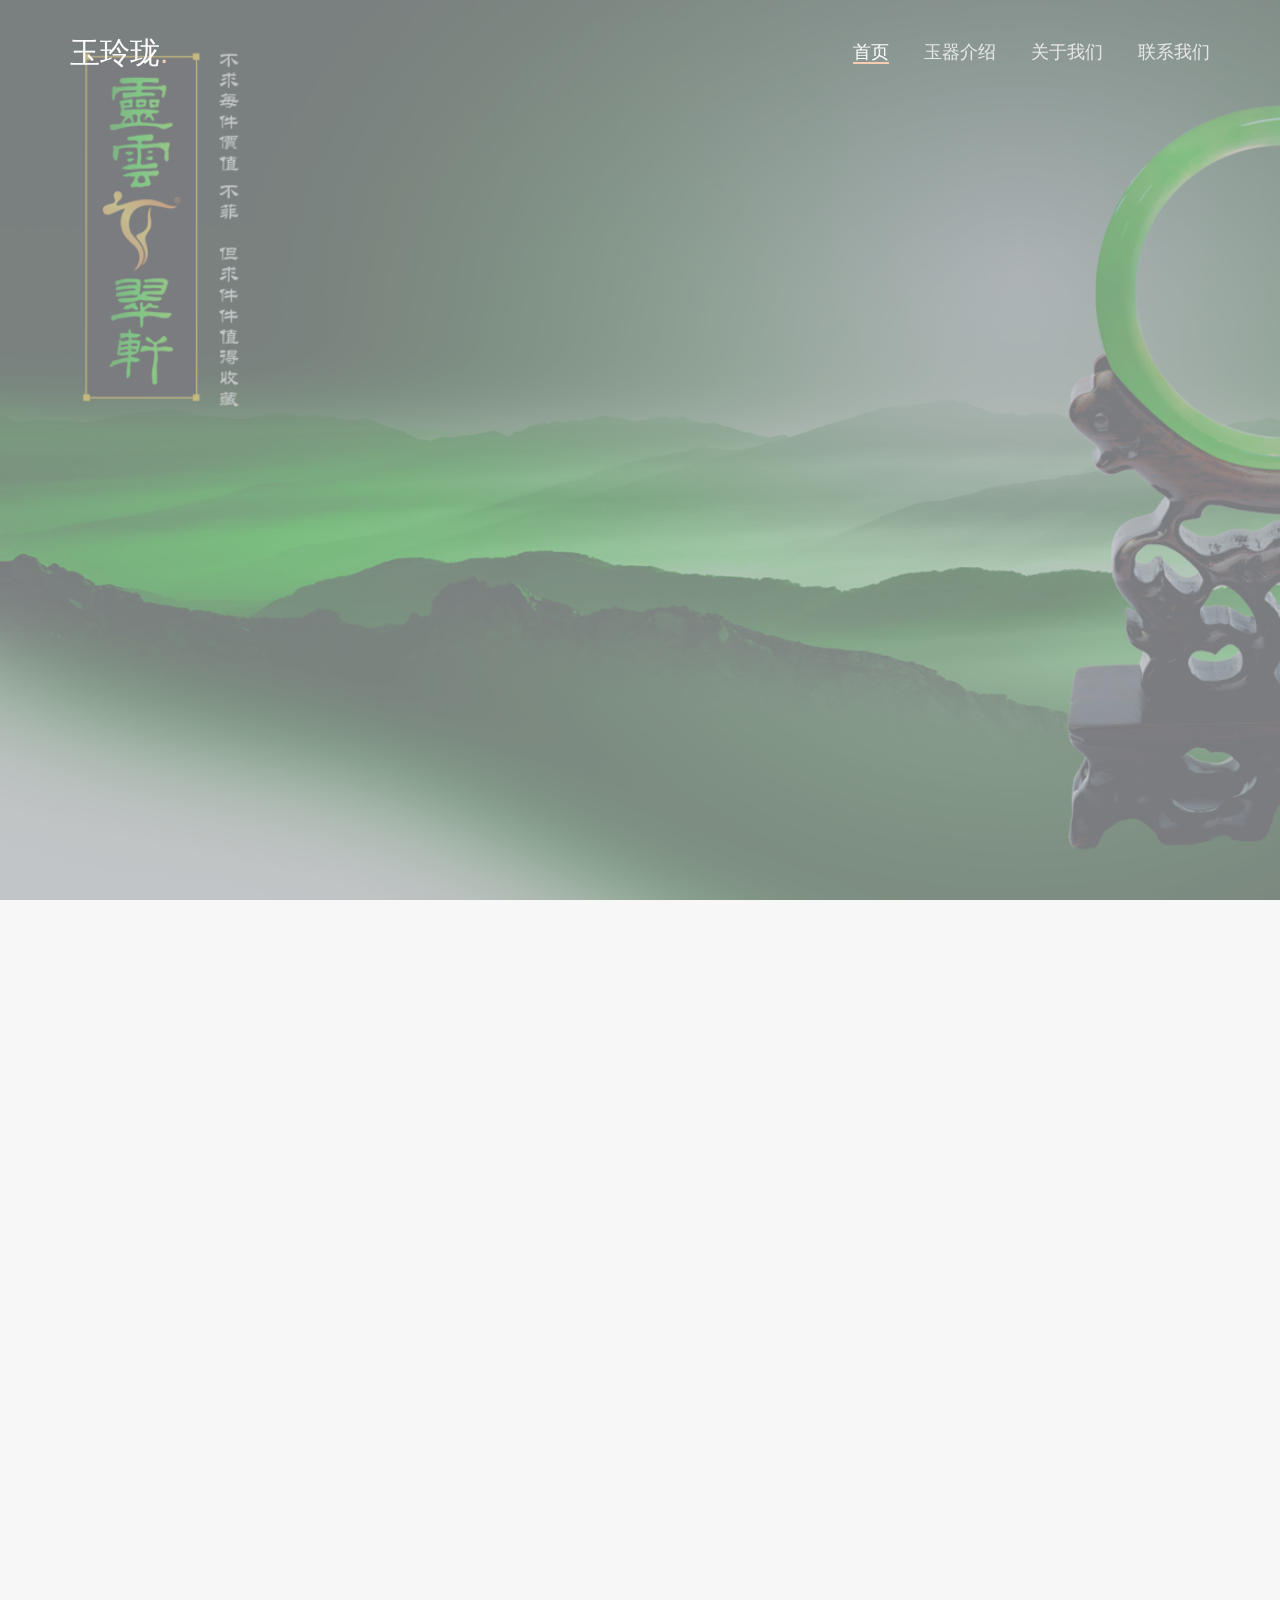
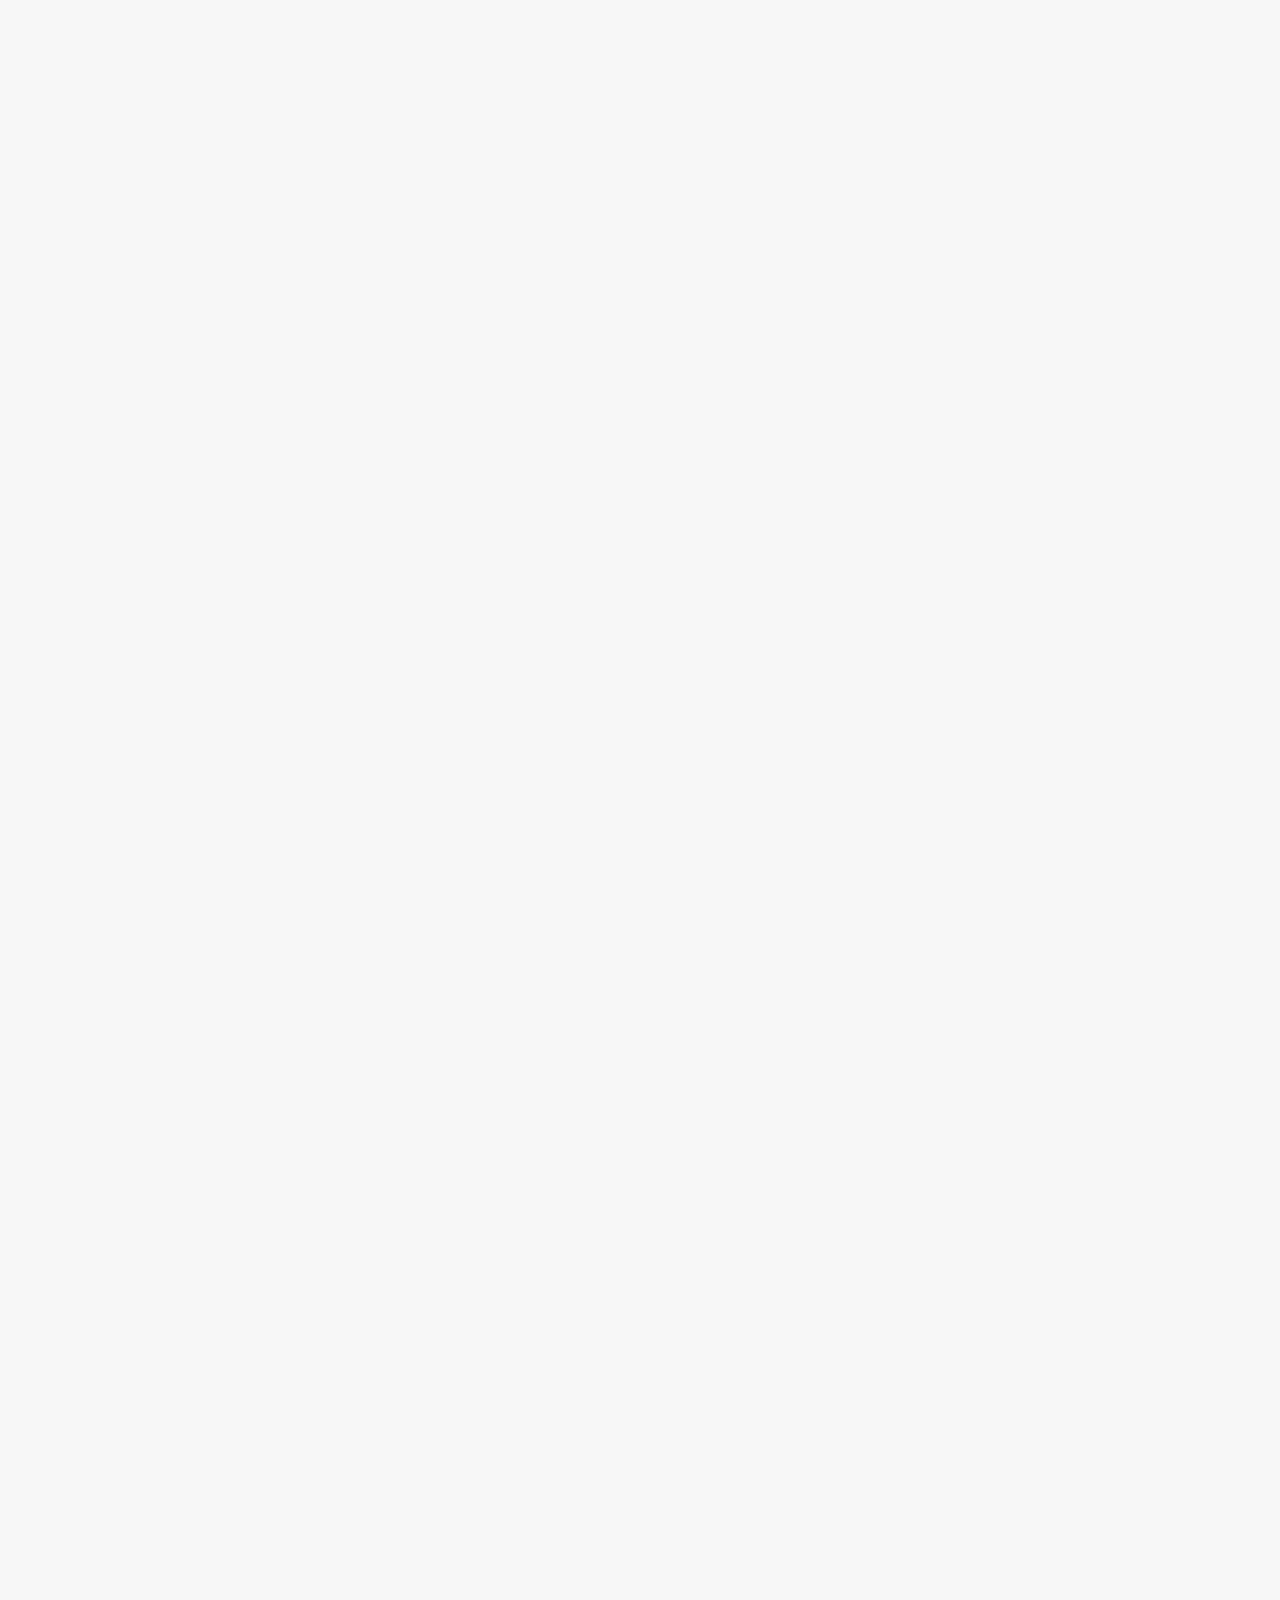
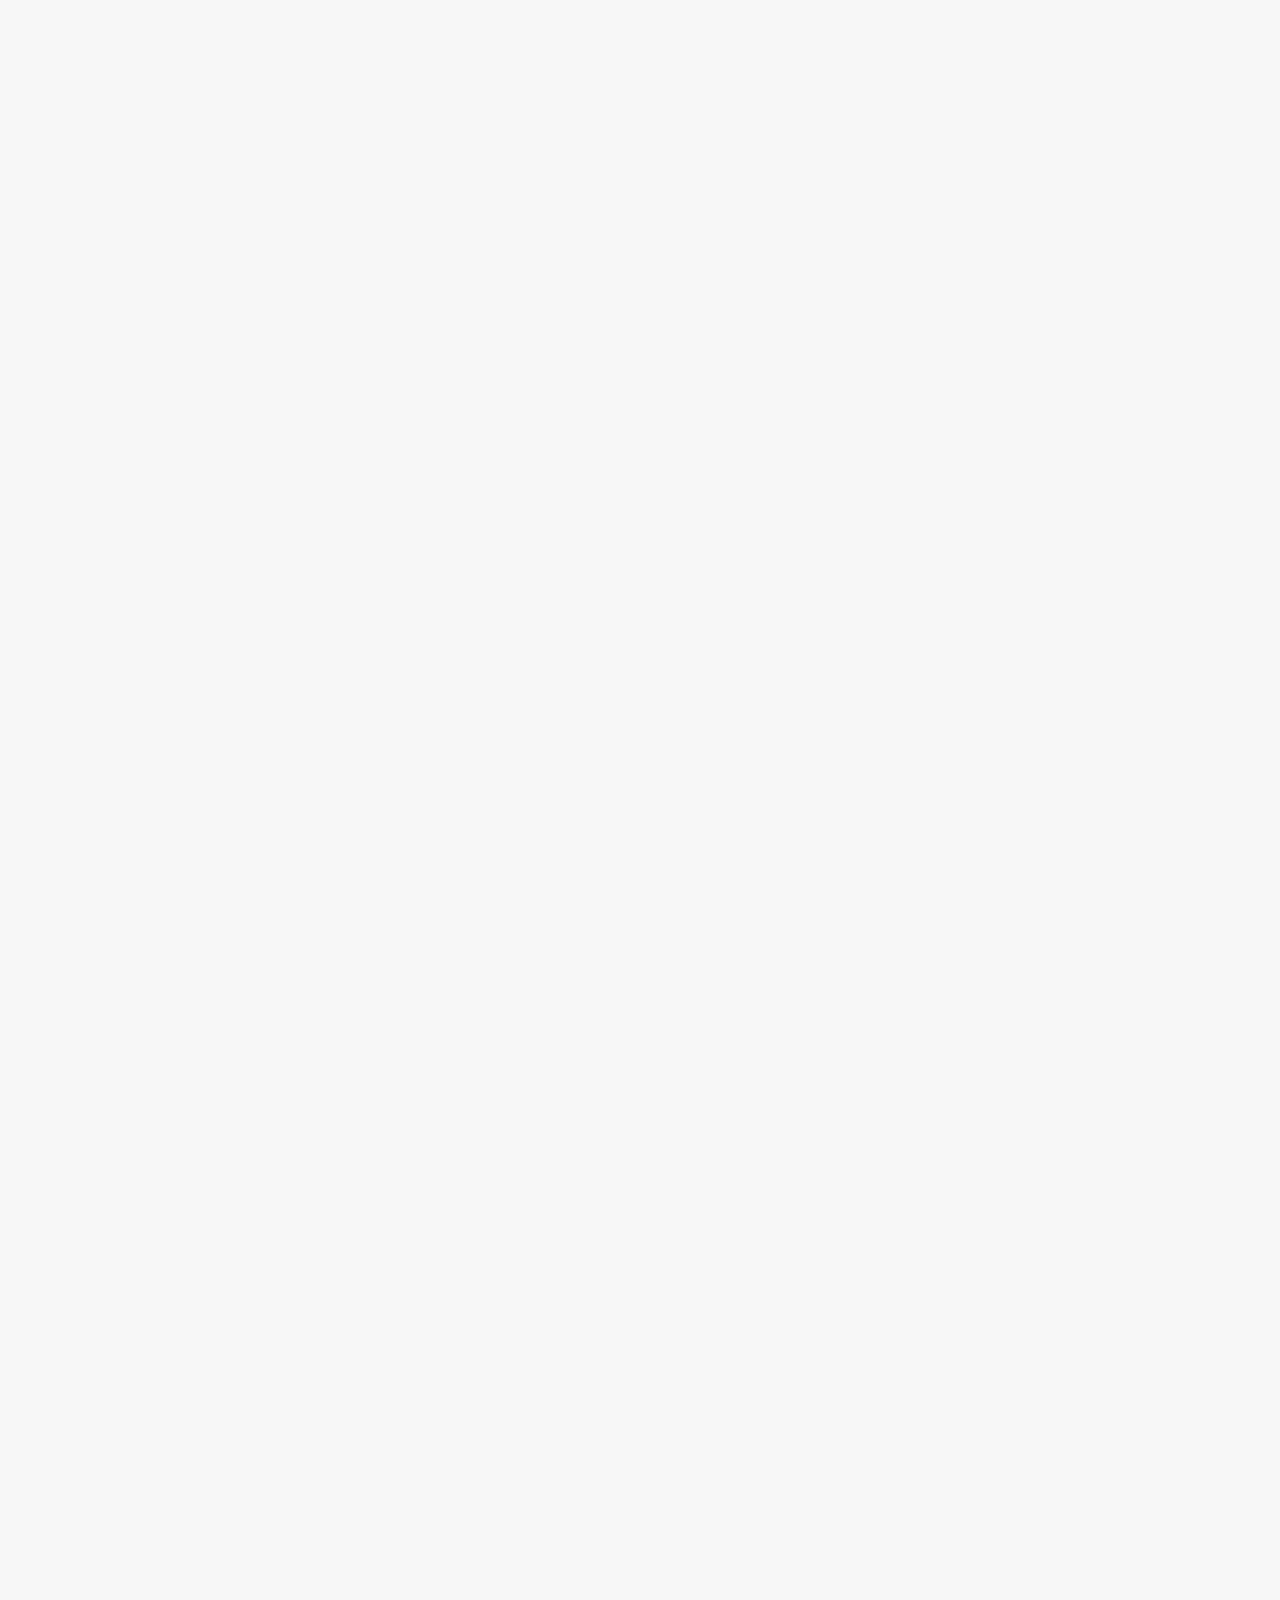
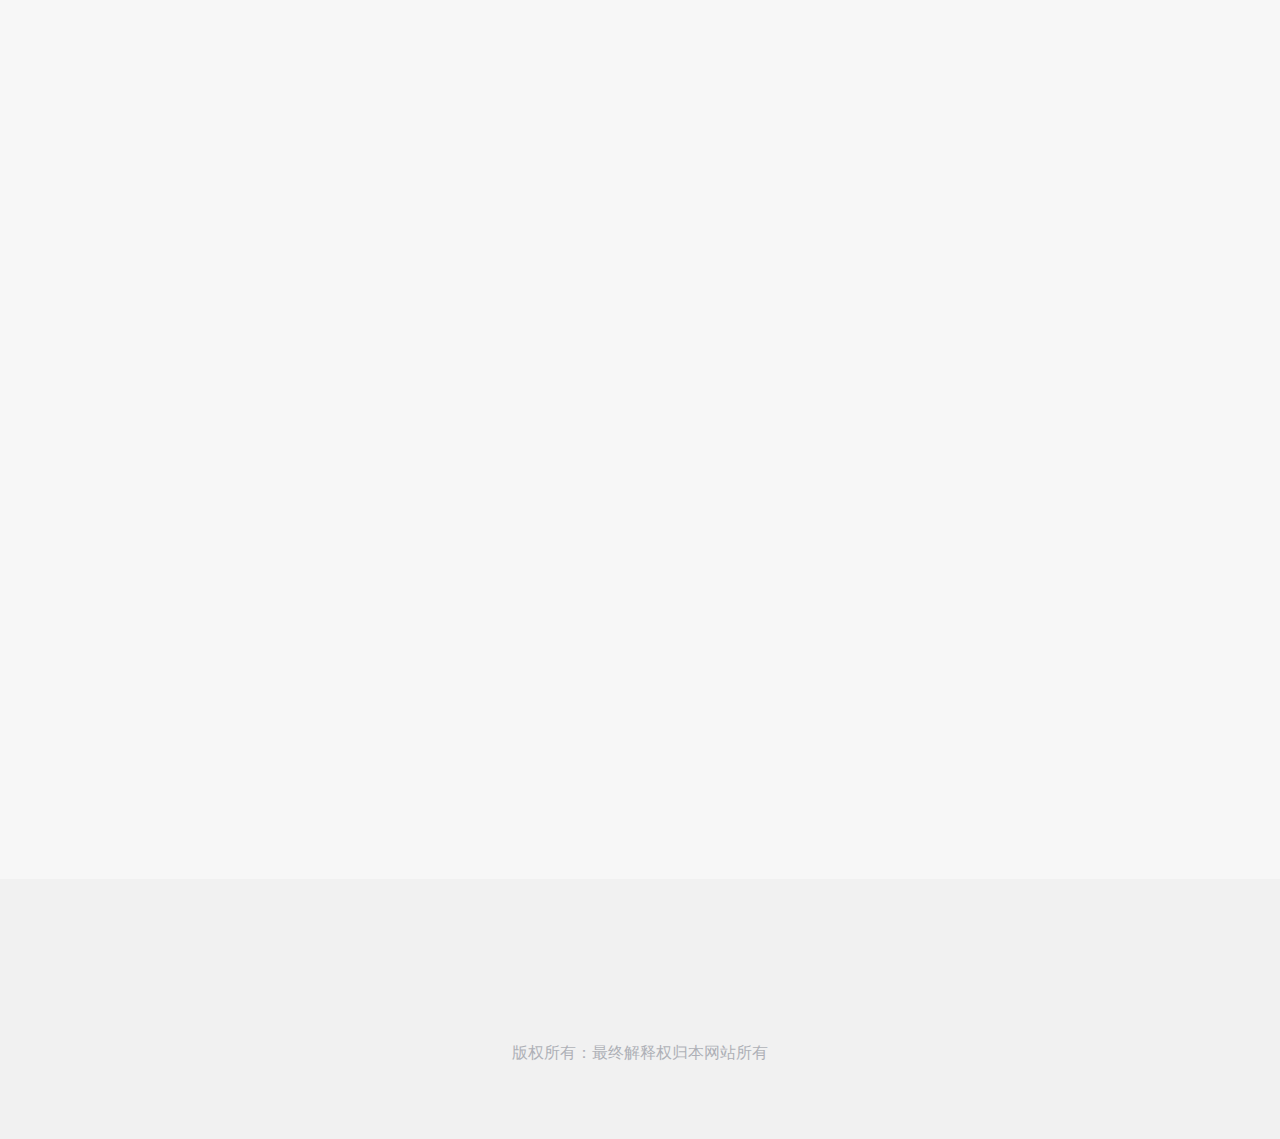
==== commit 9c747c31: "first" ====
--- a/portfolio-single.html
+++ b/portfolio-single.html
@@ -27,7 +27,6 @@
 	<!-- Place favicon.ico and apple-touch-icon.png in the root directory -->
 	<link rel="shortcut icon" href="favicon.ico">
 	<!-- Google Fonts -->
-	<link href='http://fonts.useso.com/css?family=Roboto+Slab:400,700|Roboto:400,300,700' rel='stylesheet' type='text/css'>
 	<!-- Animate -->
 	<link rel="stylesheet" href="css/animate.css">
 	<!-- Flexslider -->
@@ -55,14 +54,14 @@
 			<!-- Mobile Toggle Menu Button -->
 			<a href="#" class="js-fh5co-nav-toggle fh5co-nav-toggle"><i></i></a>
 			<div id="fh5co-logo">
-				<a href="index.html" class="transition">fotografy<span>.</span></a>
+				<a href="index.html" class="transition">玉玲珑<span>.</span></a>
 			</div>
 			<nav id="fh5co-main-nav">
 				<ul>
-					<li><a href="index.html" class="transition" data-nav-section="home">Home</a></li>
-					<li><a href="index.html" class="transition" data-nav-section="portfolio">Portfolio</a></li>
-					<li><a href="index.html" class="transition" data-nav-section="about">About</a></li>
-					<li><a href="index.html" class="transition" data-nav-section="contact">Contact</a></li>
+					<li><a href="index.html" class="transition" data-nav-section="home">首页</a></li>
+					<li><a href="index.html" class="transition" data-nav-section="portfolio">玉器介绍</a></li>
+					<li><a href="index.html" class="transition" data-nav-section="about">关于我们</a></li>
+					<li><a href="index.html" class="transition" data-nav-section="contact">联系我们</a></li>
 				</ul>
 			</nav>
 		</div>
--- a/css/style.css
+++ b/css/style.css
@@ -241,7 +241,7 @@
   }
 }
 #fh5co-header #fh5co-logo a {
-  font-family: "Roboto Slab", sans-serif;
+  font-family: "STKaiti", sans-serif;
   font-size: 30px;
   color: #fff;
 }
@@ -763,7 +763,7 @@
 }
 .img-grid a .fh5co-meta {
   color: rgba(255, 255, 255, 0.4);
-  font-size: 10px;
+  font-size: 18px;
   font-weight: 400;
   letter-spacing: 2px;
   display: block;
@@ -789,7 +789,7 @@
 }
 
 .section-heading .fh5co-section-title {
-  font-size: 11px;
+  font-size: 18px;
   letter-spacing: 2px;
   text-transform: uppercase;
   color: #41454f;
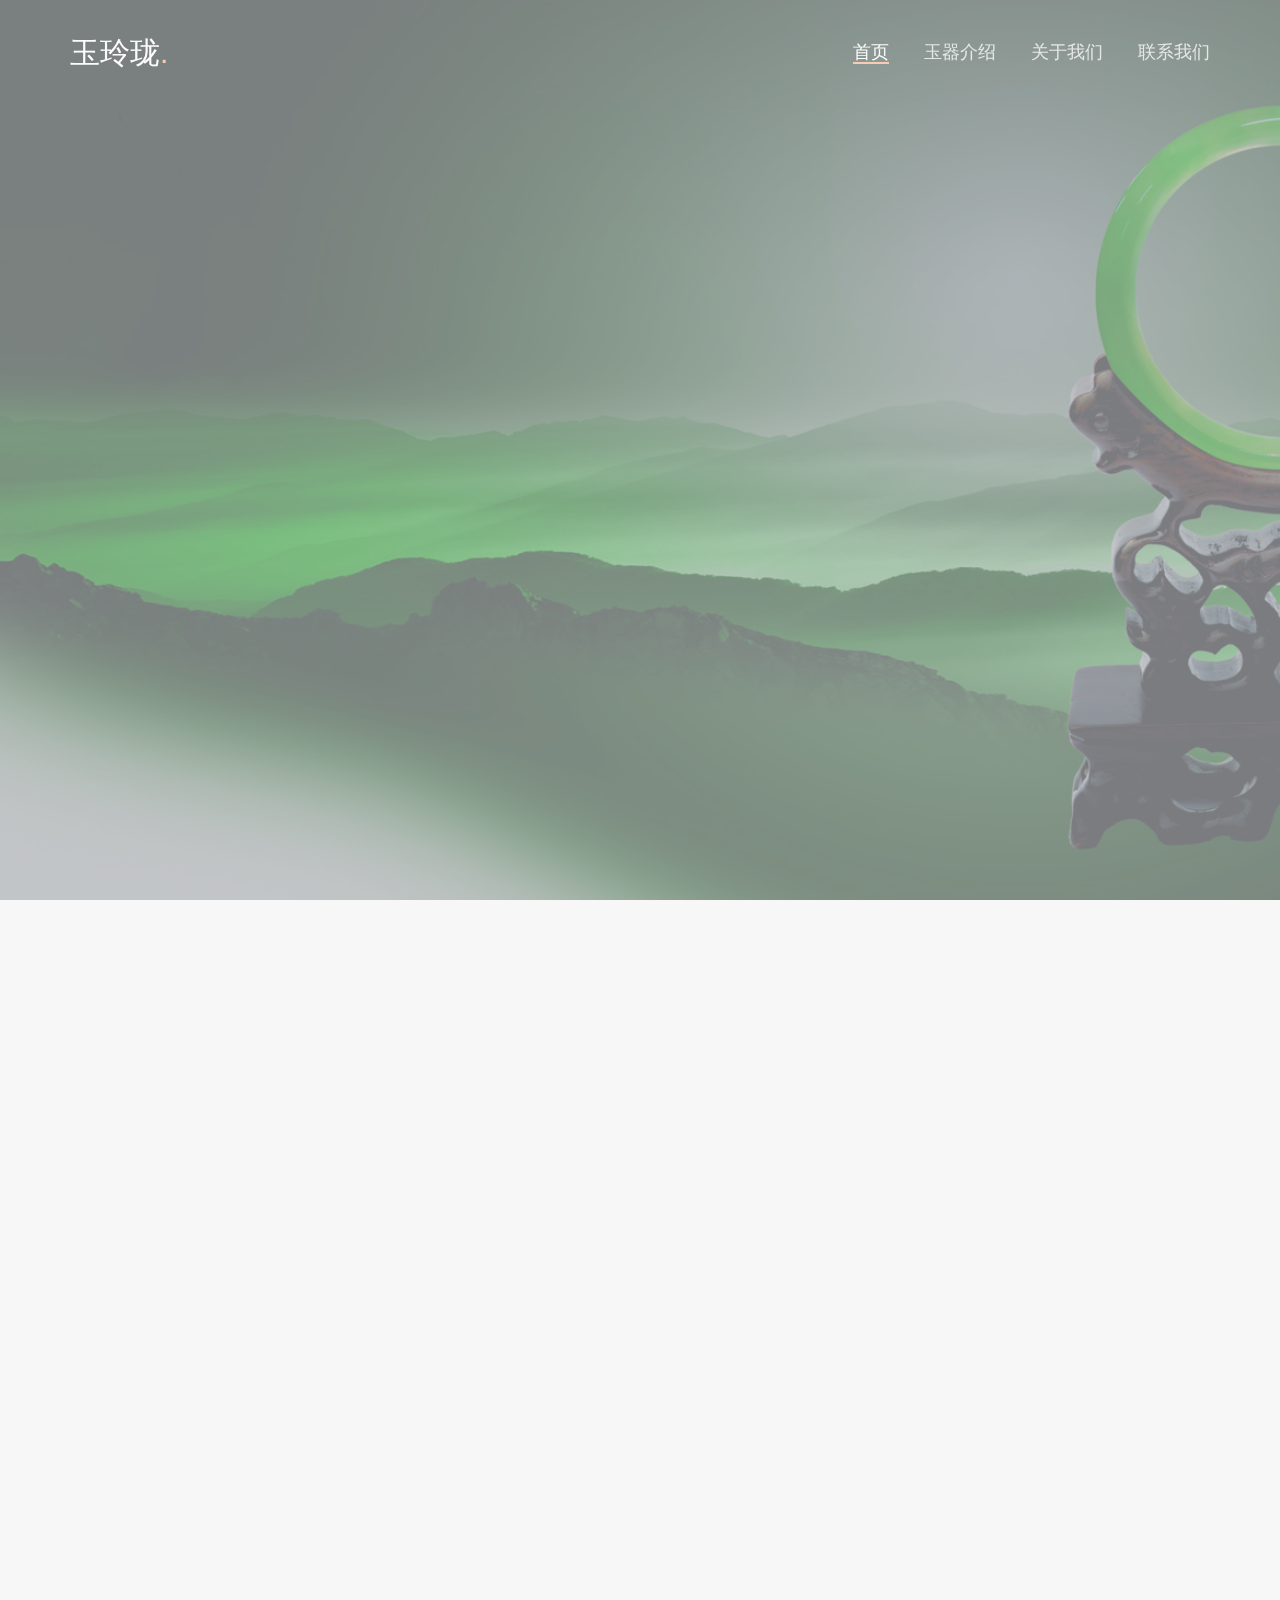
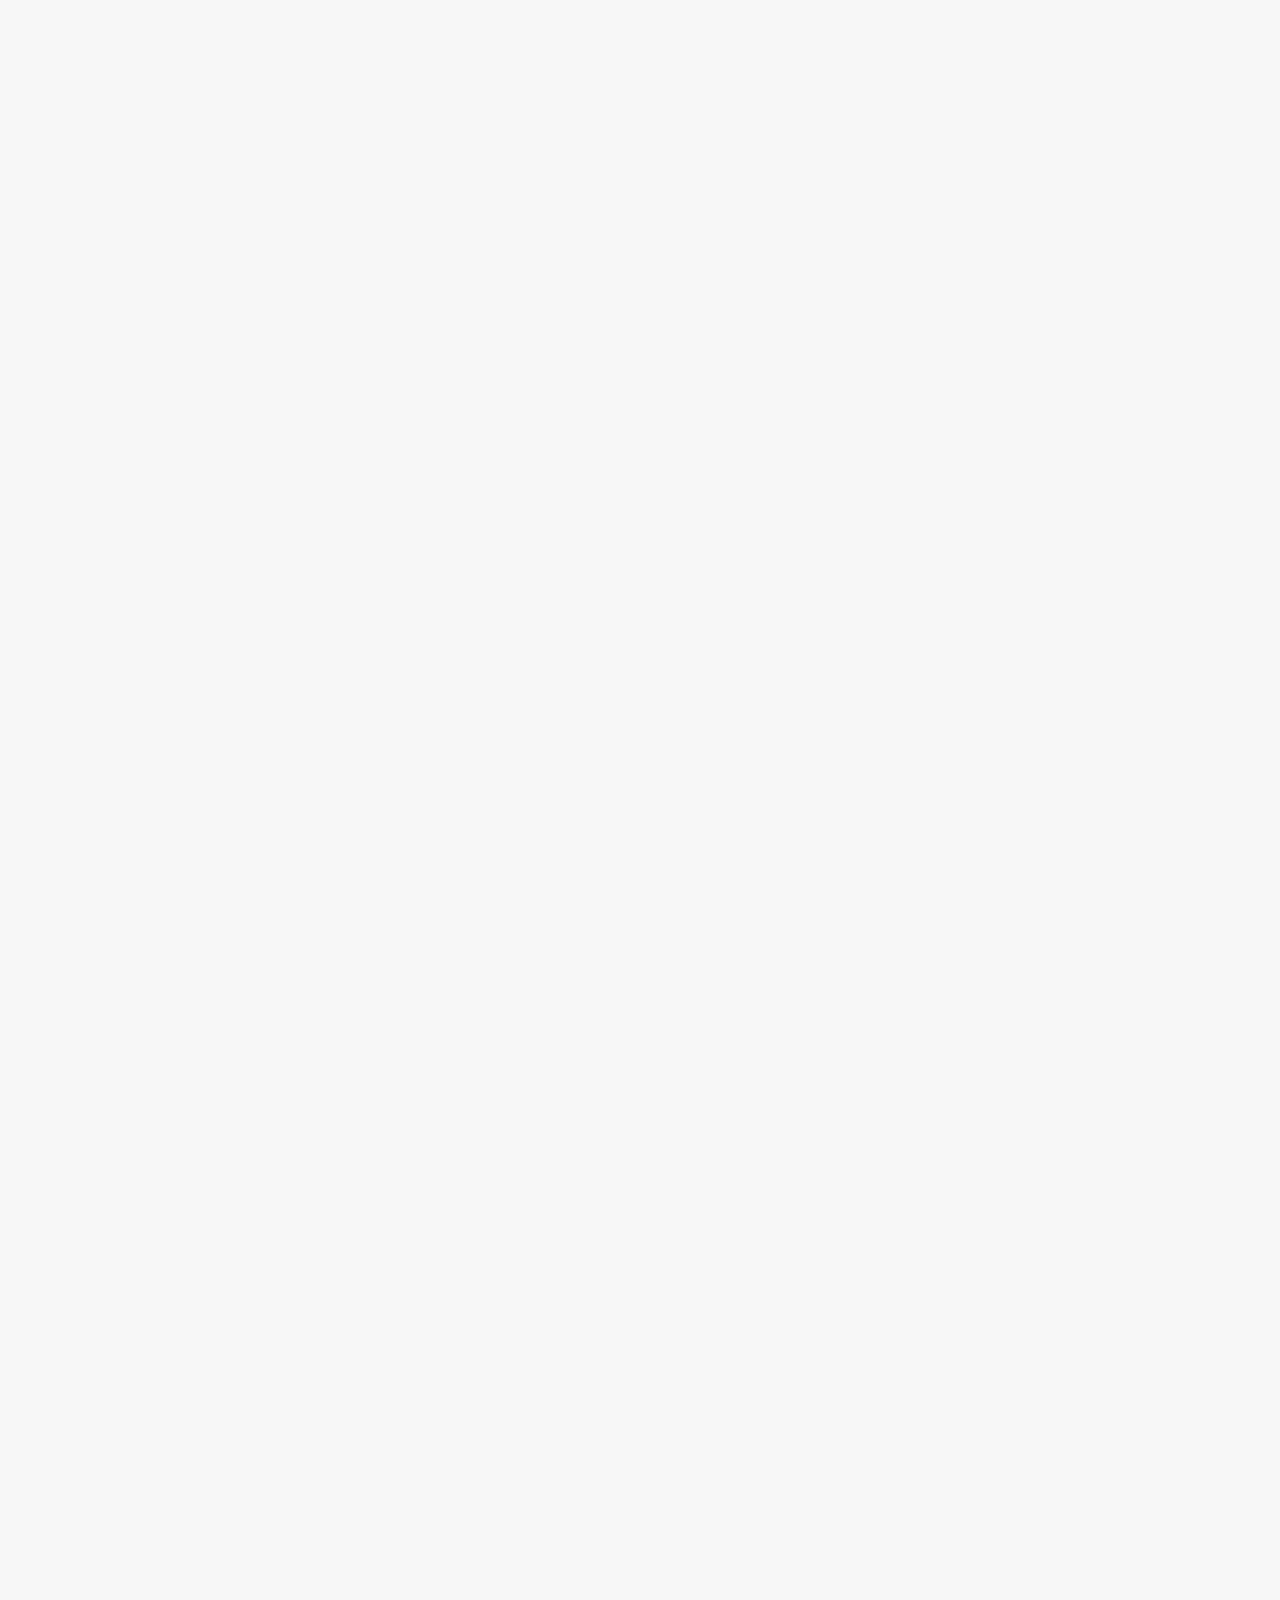
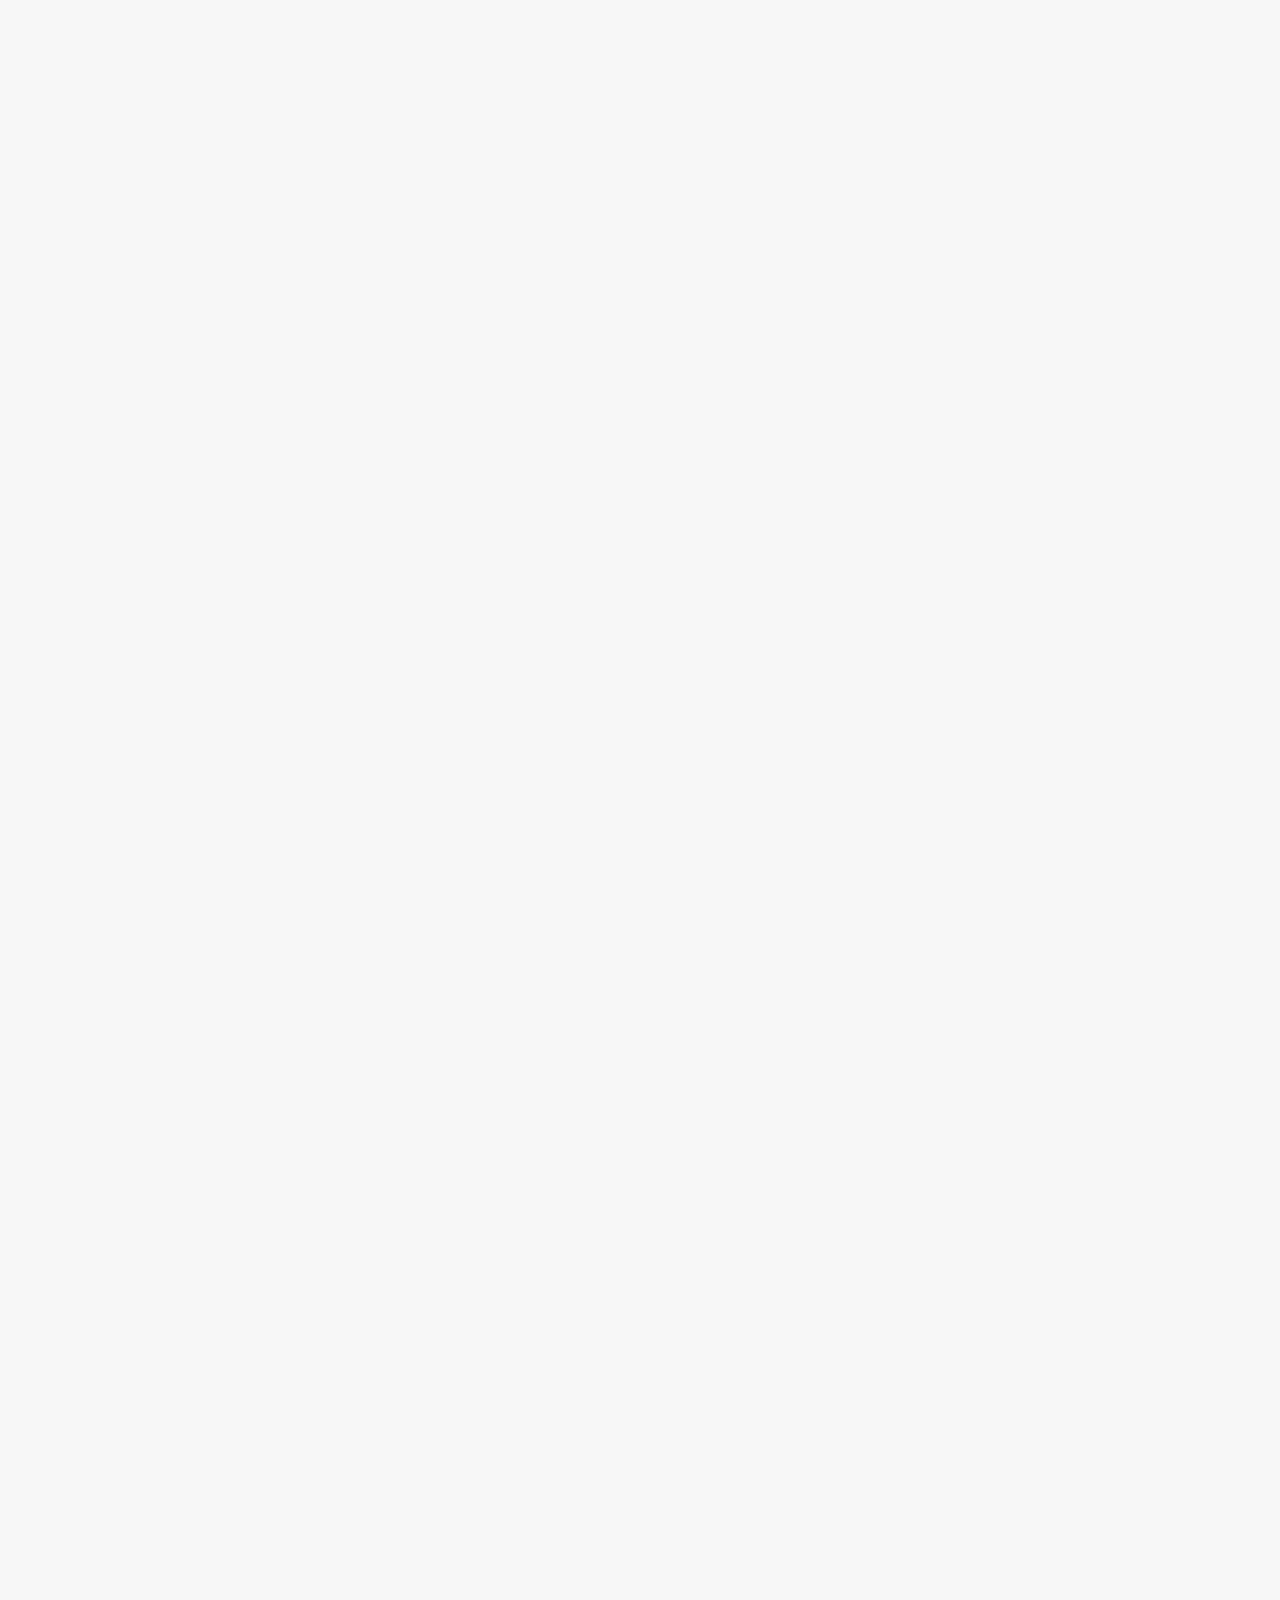
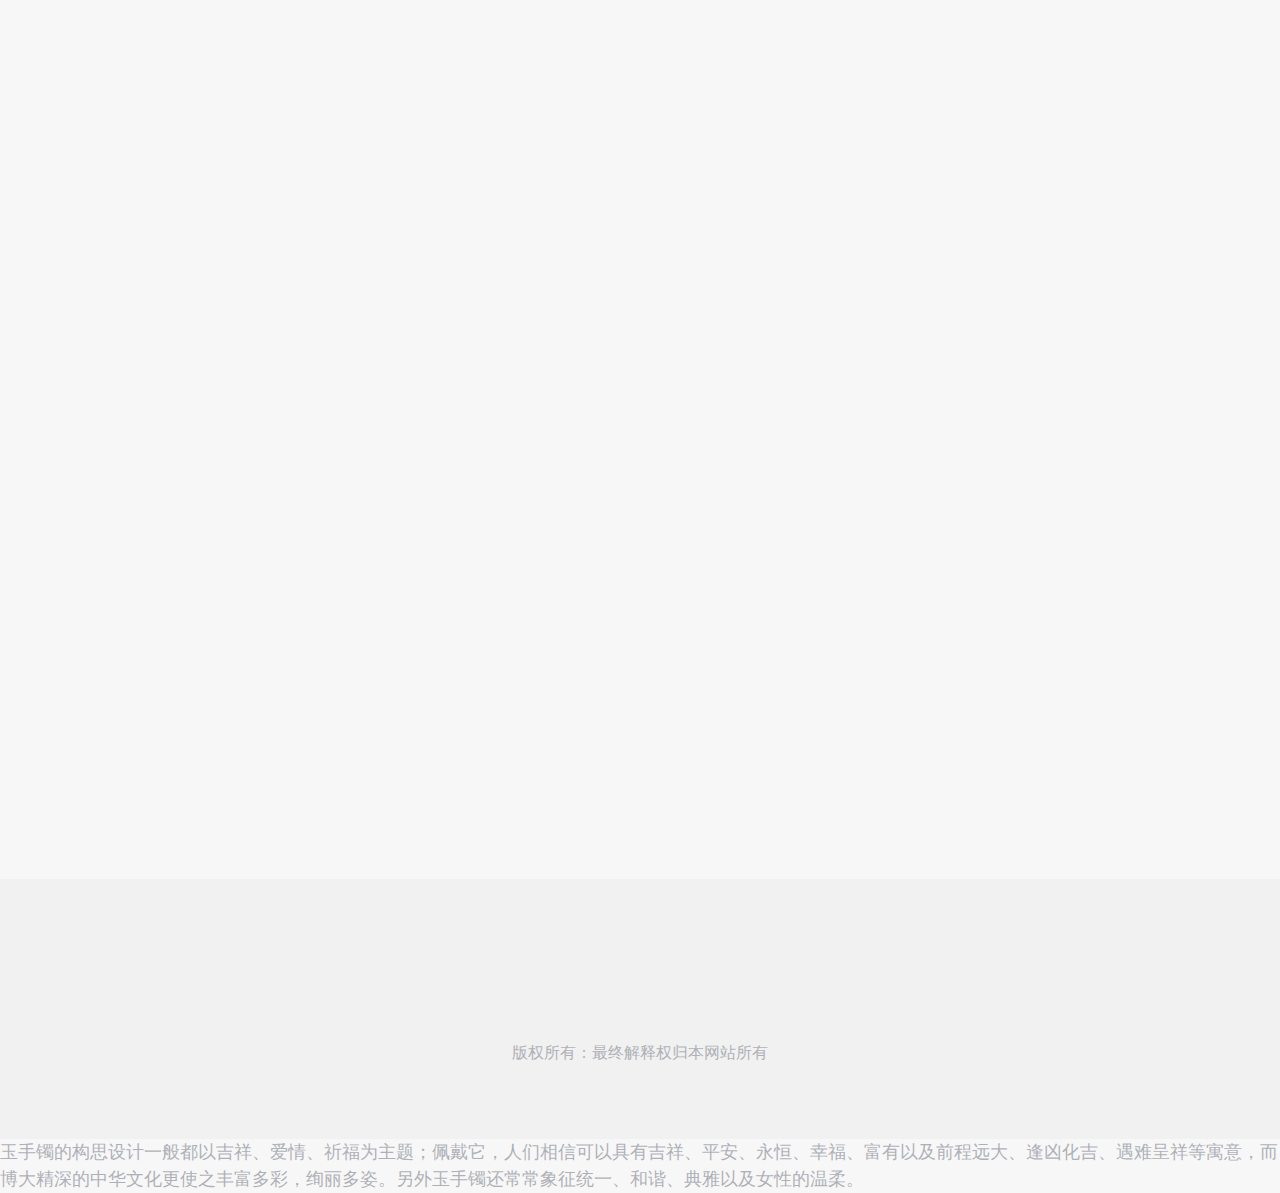
==== commit ea13fe65: "Customer service" ====
--- a/portfolio-single.html
+++ b/portfolio-single.html
@@ -157,4 +157,5 @@
 
 	</body>
 </html>
+玉手镯的构思设计一般都以吉祥、爱情、祈福为主题；佩戴它，人们相信可以具有吉祥、平安、永恒、幸福、富有以及前程远大、逢凶化吉、遇难呈祥等寓意，而博大精深的中华文化更使之丰富多彩，绚丽多姿。另外玉手镯还常常象征统一、和谐、典雅以及女性的温柔。
 
